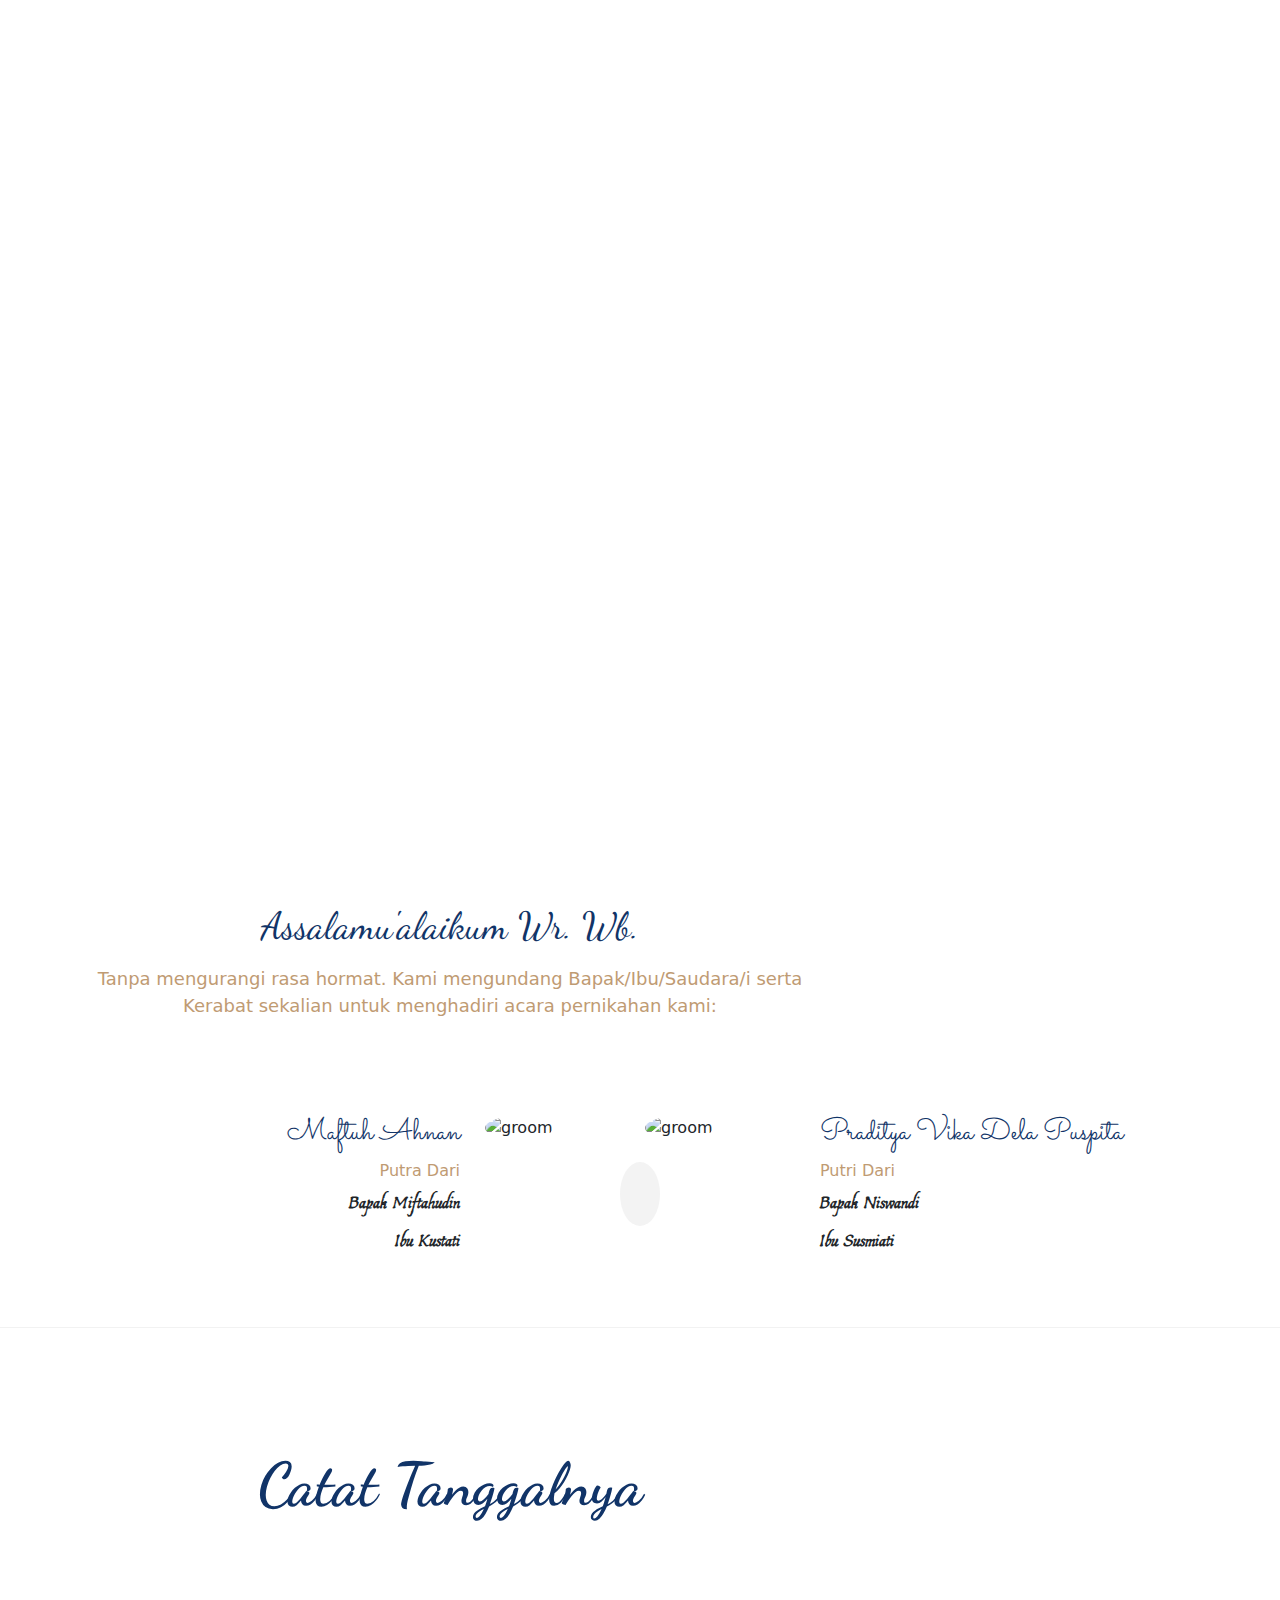
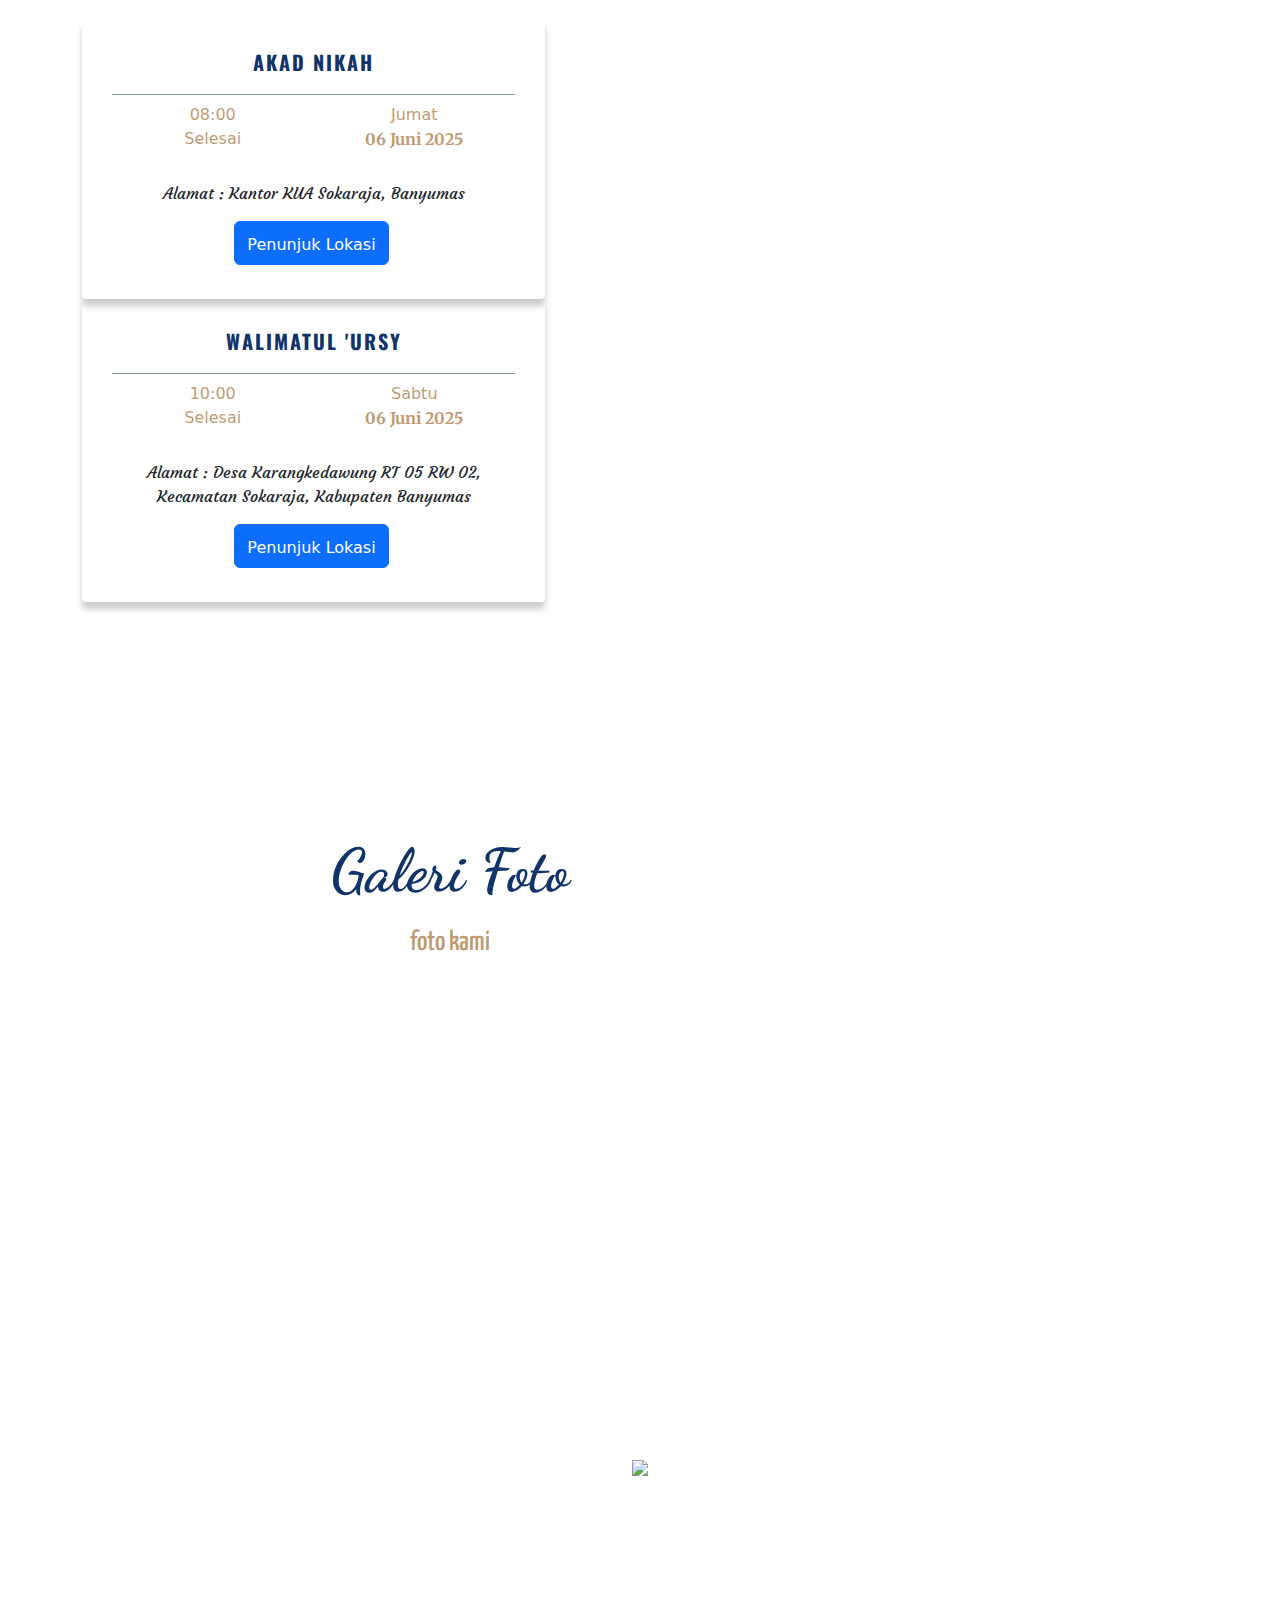
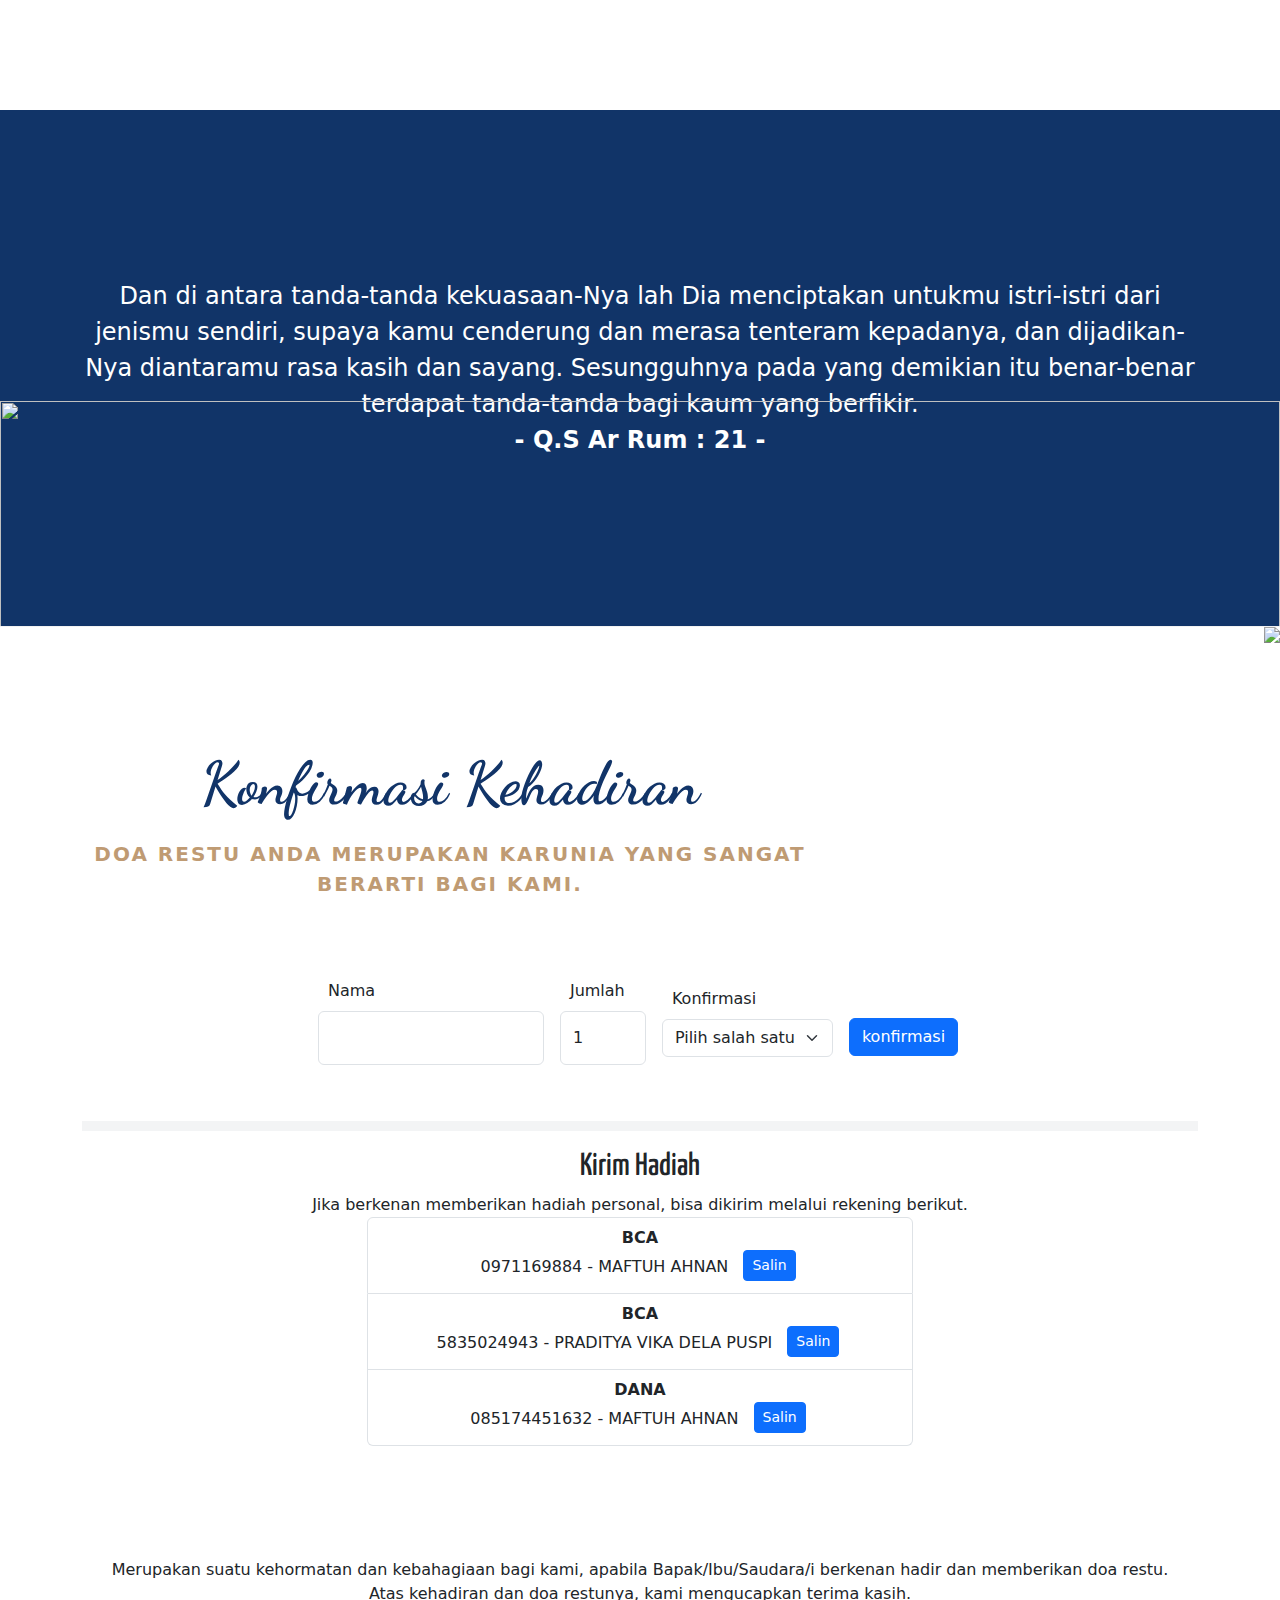
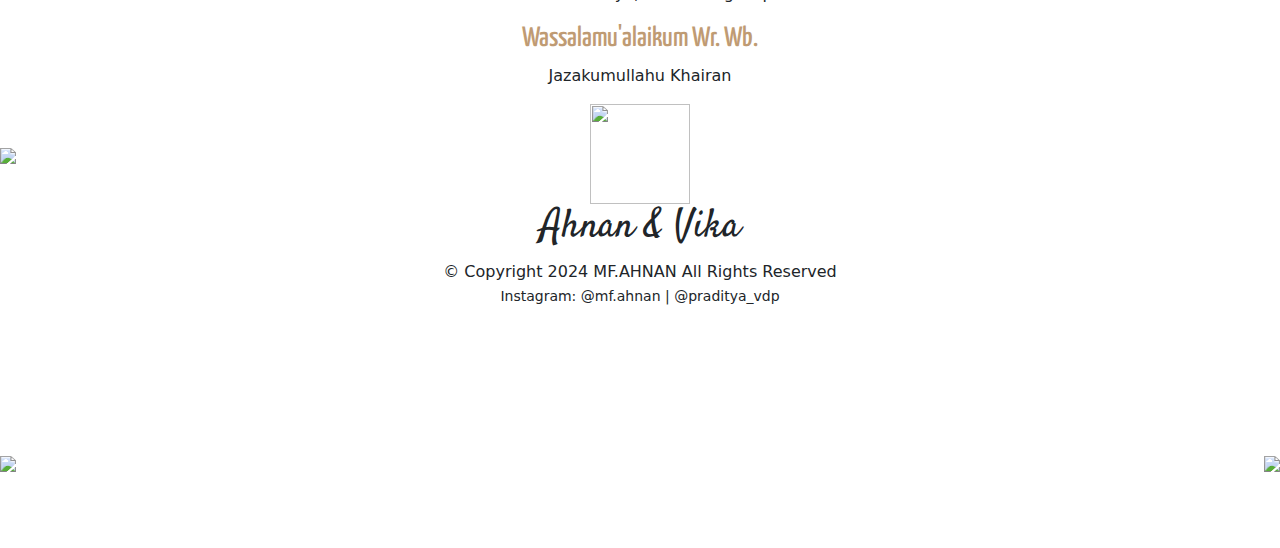
==== index.html @ 54a822e6 "Update index.html" ====
<!DOCTYPE html>
<html class="no-js"> <!--<![endif]-->

<head>
	<meta charset="utf-8">
	<meta http-equiv="X-UA-Compatible" content="IE=edge">
	<meta name="viewport" content="width=device-width, initial-scale=1">
	<meta property="og:type" content="website">
	<meta property="og:title" content="UNDANGAN PERNIKAHAN">
	<meta property="og:image" content="images/thumb.jpg">
	<meta property="og:url" content="https://mfahnan.github.io">
	<meta property="og:description" content="Maftuh Ahnan & Praditya Vika Dela Puspita">
	<meta property="og:type" content="website">
<meta property="og:image:type" content="image/jpeg">
<meta property="og:image:width" content="1200">
<meta property="og:image:height" content="630">
	<link rel="icon" href="images/cover2.png">
	

	<!-- font -->
	<link href='https://fonts.googleapis.com/css?family=Didact+Gothic' rel='stylesheet' type='text/css'>
	<link href="https://fonts.googleapis.com/css?family=Sacramento" rel="stylesheet">
	<link href="https://fonts.googleapis.com/css?family=Estonia" rel="stylesheet">
	<link href="https://fonts.googleapis.com/css?family=Oswald" rel="stylesheet">
	<link href="https://fonts.googleapis.com/css?family=Yanone+Kaffeesatz" rel="stylesheet">
	<link href="https://fonts.googleapis.com/css?family=Dancing+Script" rel="stylesheet">
	<link href="https://fonts.googleapis.com/css?family=Satisfy" rel="stylesheet">
	<link href="https://fonts.googleapis.com/css?family=Merriweather" rel="stylesheet">
	<link href="https://fonts.googleapis.com/css?family=Courgette" rel="stylesheet">

	<!-- Animate.css -->
	<link rel="stylesheet" href="css/animate.css">

	<!-- Icomoon Icon Fonts-->
	<link rel="stylesheet" href="css/icomoon.css">

	<!-- Bootstrap  -->
	<link rel="stylesheet" href="css/bootstrap.css">

	<!-- Magnific Popup -->
	<link rel="stylesheet" href="css/magnific-popup.css">

	<!-- Owl Carousel  -->
	<link rel="stylesheet" href="css/owl.carousel.min.css">
	<link rel="stylesheet" href="css/owl.theme.default.min.css">

	<!--<link type="text/css" rel="stylesheet" href="https://cdnjs.cloudflare.com/ajax/libs/lightgallery/2.5.0-beta.2/css/lightgallery-bundle.min.css" />-->
	<link type="text/css" rel="stylesheet" href="lib/lightgallery.js/dist/css/lightgallery-bundle.min.css" />
	<link type="text/css" rel="stylesheet" href="lib/lightgallery.js/dist/css/lg-thumbnail.css" />
	<link type="text/css" rel="stylesheet" href="lib/lightgallery.js/dist/css/lg-autoplay.css" />
	<link type="text/css" rel="stylesheet" href="lib/lightgallery.js/dist/css/lg-fullscreen.css" />
	<link type="text/css" rel="stylesheet" href="lib/lightgallery.js/dist/css/lg-transitions.css" />

	<!-- Theme style  -->
	<link rel="stylesheet" href="css/style.css">

	<!-- Modernizr JS -->
	<script src="js/modernizr-2.6.2.min.js"></script>

	<!-- nonaktifkan scroll -->
	<style>
		body.no-scroll {
			overflow: hidden;
		}
	</style>

	<!-- bootstrap5 -->
	<link href="https://cdn.jsdelivr.net/npm/bootstrap@5.3.0-alpha1/dist/css/bootstrap.min.css" rel="stylesheet">
	<link href="https://cdn.jsdelivr.net/npm/bootstrap-icons/font/bootstrap-icons.css" rel="stylesheet">
	

</head>

<body class="no-scroll">

	<div class="fh5co-loader"></div>

	<!--<div class="container">-->
	<div id="page">
		<!--Floating button-->
		<div id="floating-button" class="float">
			<div class="control-center open">
				<div id="audio-container">


					<div class="audio-icon-wrapper" style="display: none;">
						<i class="bi bi-disc"></i>
					</div>
				</div>
				<ul class="right-sidebar">
					<!--gallery-->
					<li onclick="scrollToElement('fh5co-gallery')"
						style="background-image: url([data-uri])">
					</li>
					<!--chat-->
					<li onclick="scrollToElement('fh5co-testimonial')"
						style="background-image: url([data-uri])">
					</li>
				</ul>
				<!--calendar-->
				<div onclick="scrollToElement('fh5co-event')" class="option-btn open"></div>
				<ul class="left-sidebar">
					<!--countdown-->
					<li onclick="scrollToElement('fh5co-header')"
						style="background-image: url([data-uri])">
					</li>
					<!--couple-->
					<li onclick="scrollToElement('fh5co-couple')"
						style="background-image: url([data-uri])">
					</li>
				</ul>
			</div>
		</div>
		<!-- landing page -->
		<div id="overlay">
			<div class="content">
				<div class="container">
					<div class="row">
						<div
							class="col-md-8 col-md-offset-2 text-center fh5co-heading animate-box fadeInUp animated-fast">
							<img src="images/cover2.webp" alt="" class="couple-main">
						</div>
					</div>
					<div class="row">
						<div class="col-md-8 col-md-offset-2 text-center fh5co-heading animate-box">
							<h1>Ahnan & Vika</h1>
							<p style="margin-bottom: 0">Kepada Bapak/Ibu/Saudara/i :<br><br><span
									class="tamu"></span><br><br></p>


							<p>Kami Mengundang Anda Untuk Hadir Di Acara Pernikahan Kami.</p>

							<button class="btn btn-primary" id="open-invitation">Buka Undangan</button>
						</div>
					</div>
				</div>
			</div>
		</div>
		<!-- undangan -->
		<div id="fh5co-header">
			<div class="container">
				<img class="flower-1" style="position: absolute; right: 0; top: 0"
					src="images/background/flowers/top-right-1.svg">
				<img class="flower-1" style="position: absolute; left: -25px; top:0"
					src="images/background/flowers/top-left-1.svg">
				<div class="row">
					<div class="col-md-8 col-md-offset-2 text-center fh5co-heading animate-box">
						<h2>Undangan Pernikahan</h2>
					</div>
				</div>
				<div class="row">
					<div class="col-md-8 col-md-offset-2 text-center fh5co-heading animate-box">
						<img src="images/cover2.webp" alt="" class="couple-main">
					</div>
				</div>
				<div class="row">
					<div class="col-md-8 col-md-offset-2 text-center fh5co-heading animate-box">
						<h1>Ahnan & Vika</h1>
						<p style="color: #bf9b73">Kami berharap Anda menjadi bagian dari hari istimewa kami!</p>
						<div class="simply-countdown simply-countdown-wedding"></div>
						<br>
					</div>
				</div>
			</div>
		</div>
		<!-- couple -->
		<div id="fh5co-couple"
			style="background: url('images/background/repeat-background/so-white.png'); background-repeat:repeat ">
			<div class="container">
				<img class="flower-2-right" style="position: absolute;" src="images/background/flowers/right-1.svg">
				<img class="flower-2-left" style="position: absolute;" src="images/background/flowers/left-1.svg">
				<div class="row">
					<div class="col-md-8 col-md-offset-2 text-center fh5co-heading animate-box">
						<img src="images/bismillah.svg" alt="" style="margin-bottom: 20px">
						<h2>Assalamu'alaikum Wr. Wb.</h2>
						<p style="color: #bf9b73">Tanpa mengurangi rasa hormat. Kami mengundang Bapak/Ibu/Saudara/i
							serta Kerabat sekalian untuk menghadiri acara pernikahan kami:</p>
					</div>
				</div>
				<div class="couple-wrap animate-box">
					<div class="couple-half">
						<div class="groom">
							<img src="images/maftuh.jpg" alt="groom" class="img-responsive">
						</div>
						<div class="desc-groom">
							<h3>Maftuh Ahnan</h3>
							<p><span style="color: #bf9b73">Putra Dari</span><br>
								<span class="parents-font">Bapak Miftahudin</span>
								<br>
								<span class="parents-font">Ibu Kustati </span>
							</p>
						</div>
					</div>
					<p class="heart text-center"><i class="icon-heart2"></i></p>
					<div class="couple-half">
						<div class="bride">
							<img src="images/praditya.jpg" alt="groom" class="img-responsive">
						</div>
						<div class="desc-bride">
							<h3>Praditya Vika Dela Puspita</h3>
							<p><span style="color: #bf9b73">Putri Dari</span><br>
								<span class="parents-font">Bapak Niswandi</span>
								<br>
								<span class="parents-font">Ibu Susmiati</span>
							</p>
						</div>
					</div>
				</div>
			</div>
		</div>
		<!-- callendar -->
		<div id="fh5co-event" class="fh5co-bg" style="border-top: 1px solid #f2f2f2">
			<div class="container">
				<div class="row">
					<div class="col-md-8 col-md-offset-2 text-center fh5co-heading animate-box">
						<h2>Catat Tanggalnya</h2>
					</div>
				</div>
				<div class="row">
					<div class="col-md-10 col-md-offset-1">
						<div class="col-md-6 col-sm-6 text-center">
							<div class="event-wrap animate-box">
								<h3 style="font-family: 'Oswald', Arial, serif;">Akad Nikah</h3>
								<div class="event-col">
									<i class="icon-clock"></i>
									<span>08:00</span>
									<span>Selesai</span>
								</div>
								<div class="event-col">
									<i class="icon-calendar"></i>
									<span>Jumat</span>
									<span class="tanggal">06 Juni 2025</span>
								</div>
								<p style="font-family: 'Courgette', Arial, serif">Alamat : Kantor KUA Sokaraja,
									Banyumas<br></p>

								<a href="https://maps.app.goo.gl/ViQ6JpyCFtgQYGiJ8" target="_blank"
									class="btn btn-primary">Penunjuk Lokasi <i class="icon-map2"></i></a>
							</div>
						</div>
						<div class="col-md-6 col-sm-6 text-center">
							<div class="event-wrap animate-box">
								<h3 style="font-family: 'Oswald', Arial, serif;">Walimatul 'Ursy</h3>
								<div class="event-col">
									<i class="icon-clock"></i>
									<span>10:00</span>
									<span>Selesai</span>
								</div>
								<div class="event-col">
									<i class="icon-calendar"></i>
									<span>Sabtu</span>
									<span class="tanggal">06 Juni 2025</span>
								</div>
								<p style="font-family: 'Courgette', Arial, serif">Alamat : Desa Karangkedawung RT 05 RW
									02, Kecamatan Sokaraja, Kabupaten Banyumas</p>

								<a href="https://maps.app.goo.gl/Qfg7VsaT3utdikRq7" target="_blank"
									class="btn btn-primary">Penunjuk Lokasi <i class="icon-map2"></i></a>
							</div>
						</div>
					</div>
				</div>
			</div>
		</div>
		<!-- gallery -->
		<div id="fh5co-gallery"
			style="background: url('images/background/repeat-background/so-white.png'); background-repeat:repeat ">
			<img class="flower-3-top" src="images/background/flowers/top-2.svg">
			<img class="flower-4-bottom" src="images/background/flowers/bottom-2.svg">

			<div class="container">
				<div class="row">
					<div class="col-md-8 col-md-offset-2 text-center fh5co-heading animate-box">
						<h2>Galeri Foto</h2>
						<h3 style="color: #bf9b73">foto kami</h3>
					</div>
				</div>
				<div class="row row-bottom-padded-md animate-box">
					<div class="col-md-12">
						<div id="inline-gallery-container" class="inline-gallery-container"
							style="position: relative; height: 500px"></div>
					</div>
				</div>
			</div>
		</div>
		<!-- Ayat alquran -->
		<div id="fh5co-ayat">
			<!--<img height="400" width="100%" style="top: 0" src="images/background/wave-up.svg">-->
			<img height="400" width="100%" style="position: absolute; bottom: -175px"
				src="images/background/wave-down.svg">
			<div class="container">
				<div class="ayat-content animate-box">
					Dan di antara tanda-tanda kekuasaan-Nya lah Dia menciptakan untukmu istri-istri dari jenismu
					sendiri, supaya kamu cenderung dan merasa tenteram kepadanya, dan dijadikan-Nya diantaramu rasa
					kasih dan sayang. Sesungguhnya pada yang demikian itu benar-benar terdapat tanda-tanda bagi kaum
					yang berfikir.
					<br>
					<b>- Q.S Ar Rum : 21 -</b>
				</div>
			</div>
		</div>
		<!-- Konfirmasi kehadiran -->
		<div id="fh5co-testimonial"
			style="background: url('images/background/repeat-background/so-white.png'); background-repeat:repeat; border-top: 1px solid #f2f2f2">
			<img height="400" class="flower-bukutamu-right" style="right: 0;top: 0;position: absolute;"
				src="images/background/flowers/top-right-3.svg">
			<img height="400" class="flower-bukutamu-left" style="position: absolute; left: 0; bottom: 0"
				src="images/background/flowers/bottom-left-3.svg">
			<div class="container">
				<div class="row animate-box">
					<div class="col-md-8 col-md-offset-2 text-center fh5co-heading">
						<h2>Konfirmasi Kehadiran</h2>
						<span style="color: #bf9b73">Doa Restu Anda merupakan karunia yang sangat berarti bagi
							kami.</span>
					</div>
				</div>
				<form class="row row-cols-md-auto g-3 align-items-center justify-content-center" method="POST"
					action="https://script.google.com/macros/s/AKfycbzcNHFnZAFykHBIfKEuxHM0M5cekE6M_z9ae6Ld49hP78TCVJj_IhVsk2H23hG-HEf6/exec"
					id="my-form">

					<div class="col-12">
						<div class="mb-3">
							<label for="nama" class="form-label">Nama</label>
							<input type="text" class="form-control justify-content-center" id="nama" name="nama">
						</div>
					</div>

					<div class="col-12">
						<div class="mb-3">
							<label for="jumlah" class="form-label">Jumlah</label>
							<input type="number" class="form-control justify-content-center" id="jumlah" name="jumlah"
								min="1" max="5" length="1" value="1">
						</div>
					</div>

					<div class="col-12">
						<div class="mb-3">
							<label for="status" class="form-label">Konfirmasi</label>
							<select name="status" id="status" class="form-select justify-content-center">
								<option selected>Pilih salah satu</option>
								<option value="Hadir">Hadir</option>
								<option value="Tidak Hadir">Tidak Hadir</option>
							</select>
						</div>
					</div>

					<div class="col-12 text-center" style="margin-top: 35px;">
						<button class="btn btn-primary">konfirmasi</button>
					</div>
				</form>

				<style>
					/* Menambahkan margin pada label untuk memberi jarak dari kiri */
					.form-label {
						margin-left: 10px;
						/* Sesuaikan sesuai kebutuhan */
					}
				</style>
				<section><div><br></div></section>
				<hr style="border: 5px solid #1233; .50">



				<section id="gifts" class="gifts">
					<div class="container">
						<div class="row justify-content-center">
							<div class="col-md-8 col-10 text-center">								
								<h2>Kirim Hadiah</h2>
								<span>Jika berkenan memberikan hadiah personal, bisa dikirim melalui rekening berikut.</span>
							</div>
						</div>
					</div>
				</section>
				<section>
				<div class="row justify-content-center text-center">
					<div class="col-md-6">
						<ul class="list-group">
							<li class="list-group-item">
								<div class="fw-bold">BCA</div>
								0971169884 - MAFTUH AHNAN
								<button class="btn btn-primary btn-sm copy-btn ml-2"
									data-account="0971169884">Salin</button>
							</li>
							<li class="list-group-item">
								<div class="fw-bold">BCA</div>
								5835024943 - PRADITYA VIKA DELA PUSPI
								<button class="btn btn-primary btn-sm copy-btn ml-2"
									data-account="5835024943">Salin</button>
							</li>
							<li class="list-group-item">
								<div class="fw-bold">DANA</div>
								085174451632 - MAFTUH AHNAN
								<button class="btn btn-primary btn-sm copy-btn ml-2"
									data-account="085174451632">Salin</button>
							</li>
						</ul>
					</div>
				</div>
			</section>

				<script>
					// Menambahkan event listener untuk tombol salin
					document.querySelectorAll('.copy-btn').forEach(button => {
						button.addEventListener('click', function () {
							const accountNumber = this.getAttribute('data-account');
							navigator.clipboard.writeText(accountNumber)
								.then(() => {
									alert(`Nomor rekening ${accountNumber} telah disalin!`);
								})
								.catch(err => {
									console.error('Gagal menyalin: ', err);
								});
						});
					});
				</script>



				<footer id="fh5co-footer" role="contentinfo"
					style="background: url('images/background/repeat-background/witewall_3.png'); background-repeat:repeat ">
					<div class="container">
						<img class="flower-1" style="position: absolute; right: 0; bottom: 0"
							src="images/background/flowers/bottom-right-1.svg">
						<img class="flower-1" style="position: absolute; left: 0; bottom:0"
							src="images/background/flowers/bottom-left-1.svg">
						<div class="row copyright animate-box">
							<div class="col-md-12 text-center">
								<p>
									Merupakan suatu kehormatan dan kebahagiaan bagi kami, apabila Bapak/Ibu/Saudara/i
									berkenan hadir dan memberikan doa restu.
									<br>Atas kehadiran dan doa restunya, kami mengucapkan terima kasih.
								<h3 style="color: #bf9b73">Wassalamu'alaikum Wr. Wb.</h3>
								Jazakumullahu Khairan
								</p>
								<img src="images/cover2.webp" width="100" height="100">
								<br>
								<h1 style="font-family: 'Satisfy', Arial, serif">Ahnan & Vika</h1>
								<p>
									© Copyright 2024 MF.AHNAN All Rights Reserved </br>
									<small>Instagram: @mf.ahnan | @praditya_vdp</small>
								</p>
							</div>
						</div>

					</div>
				</footer>

			</div>

		</div>
		<div id="audio-container"></div>
		<audio id="song" autoplay loop>
			<source src="audio/save-and-sound.mp3" type="audio/mp3">
		</audio>

		<div class="audio-icon-wrapper" style="display: none;">
			<i class="bi bi-disc"></i>
		</div>
	</div>

	<!--</div>-->




	<!--<div class="gototop js-top">
	<a href="#" class="js-gotop"><i class="icon-arrow-up"></i></a>
</div>-->



	<!-- jQuery -->
	<script src="js/jquery.min.js"></script>
	<!-- jQuery Easing -->
	<script src="js/jquery.easing.1.3.js"></script>
	<!-- Bootstrap -->
	<script src="js/bootstrap.min.js"></script>
	<!-- Waypoints -->
	<script src="js/jquery.waypoints.min.js"></script>
	<!-- Carousel -->
	<script src="js/owl.carousel.min.js"></script>
	<!-- countTo -->
	<script src="js/jquery.countTo.js"></script>
	<!-- Stellar -->
	<script src="js/jquery.stellar.min.js"></script>
	<!-- Magnific Popup -->
	<script src="js/jquery.magnific-popup.min.js"></script>
	<script src="js/magnific-popup-options.js"></script>
	<!-- // <script src="https://cdnjs.cloudflare.com/ajax/libs/prism/0.0.1/prism.min.js"></script> -->
	<script src="js/simplyCountdown.js"></script>
	<!-- Main -->
	<script src="js/main.js"></script>
	<script src="lib/lightgallery.js/dist/lightgallery.min.js"></script>
	<script src="lib/lightgallery.js/dist/plugins/thumbnail/lg-thumbnail.min.js"></script>
	<script src="lib/lightgallery.js/dist/plugins/autoplay/lg-autoplay.min.js"></script>
	<script src="lib/lightgallery.js/dist/plugins/fullscreen/lg-fullscreen.min.js"></script>
	<script src="https://cdnjs.cloudflare.com/ajax/libs/showdown/2.0.3/showdown.min.js"></script>

	<script>
		const song = document.getElementById('song');
		const audioIconWrapper = document.querySelector('.audio-icon-wrapper');
		const audioIcon = audioIconWrapper.querySelector('i');
		let isPlaying = false;

		$('#open-invitation').click(function () {
			$('#overlay').addClass('hide-overlay');
			playAudio(); // Memanggil fungsi playAudio yang benar
		});

		function playAudio() {
			song.volume= 1.0;
			audioIconWrapper.style.display = 'flex'; // Tampilkan ikon audio
			song.play(); // Putar audio
			isPlaying = true; // Menandakan audio sedang diputar
		}

		audioIconWrapper.onclick = function () {
			if (isPlaying) {
				song.pause(); // Hentikan audio
				audioIcon.classList.remove('bi-disc');
				audioIcon.classList.add('bi-pause-circle');
			} else {
				song.play(); // Putar audio
				audioIcon.classList.add('bi-disc');
				audioIcon.classList.remove('bi-pause-circle');
			}
			isPlaying = !isPlaying; // Toggle status pemutaran
		}
		function scrollToElement(el) {
			$("html, body").animate({ scrollTop: $(`#${el}`).offset().top }, 1000);
		}
	</script>

	<!-- countdown -->
	<script>
		day = 6;
		month = 5; // 
		year = 2025;
		hour = 8;
		minute = 0;

		var d = new Date(year, month, day, hour, minute, 0, 0);

		// default example
		simplyCountdown('.simply-countdown-wedding', {
			year: d.getFullYear(),
			month: d.getMonth() + 1, // Menambahkan 1 untuk mengatasi indeks bulan dimulai dari 0
			day: d.getDate(),
			hours: d.getHours(),
			minutes: d.getMinutes(),
			seconds: 0, // Tetap 0
			countUp: true // Menghitung ke atas setelah waktu berlalu
			// enableUtc: true // Hanya aktifkan jika menggunakan UTC
		});
	</script>
	<!-- link google maps -->
	<script>
		function akadLocation() {
			// If it's an iPhone..
			if ((navigator.platform.indexOf("iPhone") != -1)
				|| (navigator.platform.indexOf("iPod") != -1)
				|| (navigator.platform.indexOf("iPad") != -1))
				window.open("maps://www.google.com/maps?daddr=masjid+keuchik+leumik");
			else
				window.open("https://www.google.com/maps?daddr=masjid+keuchik+leumik");
		}

		function walimahLocation() {
			// If it's an iPhone..
			if ((navigator.platform.indexOf("iPhone") != -1)
				|| (navigator.platform.indexOf("iPod") != -1)
				|| (navigator.platform.indexOf("iPad") != -1))
				window.open("maps://www.google.com/maps?daddr=Amel+Convention+Hall");
			else
				window.open("https://www.google.com/maps?daddr=Amel+Convention+Hall");
		}
	</script>
	<!-- galeri -->
	<script type="text/javascript">
		const lgContainer = document.getElementById('inline-gallery-container');
		const inlineGallery = lightGallery(lgContainer, {
			container: lgContainer,
			dynamic: true,
			thumbnail: true,
			hash: false,
			closable: false,
			showMaximizeIcon: true,
			download: false,
			appendSubHtmlTo: '.lg-item',
			slideDelay: 400,
			dynamicEl: [
				{
					src: 'images/gallery/1.jpg',
					thumb: 'images/gallery/1.jpg',
				}, {
					src: 'images/gallery/2.jpg',
					thumb: 'images/gallery/2.jpg',
				}, {
					src: 'images/gallery/3.jpg',
					thumb: 'images/gallery/3.jpg',
				}, {
					src: 'images/gallery/4.jpg',
					thumb: 'images/gallery/4.jpg',
				}, {
					src: 'images/gallery/5.jpg',
					thumb: 'images/gallery/5.jpg',
				}, {
					src: 'images/gallery/6.jpg',
					thumb: 'images/gallery/6.jpg',
				}
			],
		});


		// Since we are using dynamic mode, we need to programmatically open lightGallery
		inlineGallery.openGallery();
	</script>
	<!-- form kehadiran -->
	<script>
		window.addEventListener("load", function () {
			const form = document.getElementById('my-form');
			form.addEventListener("submit", function (e) {
				e.preventDefault();
				const data = new FormData(form);
				const action = e.target.action;
				fetch(action, {
					method: 'POST',
					body: data,
				})
					.then(() => {
						alert("Konfirmasi kehadiran berhasil terkirim!");
					})
			});
		});
	</script>



	<!-- isi nama tamu -->
	<script>
		// Fungsi untuk mendapatkan parameter dari URL
		function getParameterByName(name) {
			const url = window.location.href;
			name = name.replace(/[\[\]]/g, '\\$&');
			const regex = new RegExp('[?&]' + name + '(=([^&#]*)|&|#|$)');
			const results = regex.exec(url);
			if (!results) return null;
			if (!results[2]) return '';
			return decodeURIComponent(results[2].replace(/\+/g, ' '));
		}

		// Ambil parameter 'p' dari URL
		const tamuName = getParameterByName('p');

		// Jika parameter ada, masukkan ke dalam elemen <span class="tamu"></span>
		if (tamuName) {
			document.querySelector('.tamu').textContent = tamuName;
		}
	</script>
	<!-- mengaktifkan scroll -->
	<script>
		document.getElementById('open-invitation').addEventListener('click', function () {
			document.body.classList.remove('no-scroll'); // Hapus kelas no-scroll
		});
	</script>

</body>

</html>
---- css/style.css ----
@font-face {
  font-family: "icomoon";
  src: url("../fonts/icomoon/icomoon.eot?srf3rx");
  src: url("../fonts/icomoon/icomoon.eot?srf3rx#iefix") format("embedded-opentype"), url("../fonts/icomoon/icomoon.ttf?srf3rx") format("truetype"), url("../fonts/icomoon/icomoon.woff?srf3rx") format("woff"), url("../fonts/icomoon/icomoon.svg?srf3rx#icomoon") format("svg");
  font-weight: normal;
  font-style: normal;
}

/* =======================================================
*
* 	Template Style
*
* ======================================================= */
.overlay span {
  color: #0298d4;
  /* Mengubah warna teks, contohnya oranye */
  font-family: 'Didact Ghotic';
  /* Mengubah font ke Arial atau font fallback sans-serif */
  font-size: 30px;
  /* Mengubah ukuran font */
  font-weight: bold;
  /* Membuat teks lebih tebal */
  text-transform: capitalize;
  /* Membuat huruf pertama dari setiap kata kapital */
}

.audio-icon-wrapper {
  width: 4rem;
  height: 4rem;
  font-size: 4rem;
  position: fixed;
  bottom: 2.5rem;
  right: 2rem;
  cursor: pointer;
  color: white;
  opacity: 0.5;
  mix-blend-mode: difference;
  animation: rotating 4s linear infinite;
  transform-origin: center;
  display: flex;
  justify-content: center;
  align-items: center;
  line-height: 0;
}

body {
  font-family: "Yanone Kaffeesatz", Arial, sans-serif;
  font-weight: 400;
  font-size: 16px;
  line-height: 1.7;
  color: #828282;
  background: #fff;
}

#page {
  position: relative;
  overflow-x: hidden;
  width: 100%;
  height: 100%;
  -webkit-transition: 0.5s;
  -o-transition: 0.5s;
  transition: 0.5s;
}

.offcanvas #page {
  overflow: hidden;
  position: absolute;
}

.offcanvas #page:after {
  -webkit-transition: 2s;
  -o-transition: 2s;
  transition: 2s;
  position: absolute;
  top: 0;
  right: 0;
  bottom: 0;
  left: 0;
  z-index: 101;
  background: rgba(0, 0, 0, 0.7);
  content: "";
}

a {
  color: #113468;
  -webkit-transition: 0.5s;
  -o-transition: 0.5s;
  transition: 0.5s;
}

a:hover,
a:active,
a:focus {
  color: #113468;
  outline: none;
  text-decoration: none;
}

p {
  margin-bottom: 20px;
}

h1,
h2,
h3,
h4,
h5,
h6,
figure {
  color: #000;
  font-family: "Yanone Kaffeesatz", Arial, sans-serif;
  font-weight: 400;
  margin: 0 0 20px 0;
}

::-webkit-selection {
  color: #fff;
  background: #113468;
}

::-moz-selection {
  color: #fff;
  background: #113468;
}

::selection {
  color: #fff;
  background: #113468;
}

.fh5co-nav {
  position: absolute;
  top: 0;
  margin: 0;
  padding: 0;
  width: 100%;
  padding: 40px 0;
  z-index: 1001;
}

@media screen and (max-width: 768px) {
  .fh5co-nav {
    padding: 20px 0;
  }
}

.fh5co-nav #fh5co-logo {
  font-size: 40px;
  margin: 0;
  padding: 0;
  line-height: 40px;
  font-family: "Sacramento", Arial, serif;
}

.fh5co-nav a {
  padding: 5px 10px;
  color: #fff;
}

@media screen and (max-width: 768px) {

  .fh5co-nav .menu-1,
  .fh5co-nav .menu-2 {
    display: none;
  }
}

.fh5co-nav ul {
  padding: 0;
  margin: 2px 0 0 0;
}

.fh5co-nav ul li {
  padding: 0;
  margin: 0;
  list-style: none;
  display: inline;
}

.fh5co-nav ul li a {
  font-size: 14px;
  padding: 30px 10px;
  text-transform: uppercase;
  color: rgba(255, 255, 255, 0.5);
  -webkit-transition: 0.5s;
  -o-transition: 0.5s;
  transition: 0.5s;
}

.fh5co-nav ul li a:hover,
.fh5co-nav ul li a:focus,
.fh5co-nav ul li a:active {
  color: white;
}

.fh5co-nav ul li.has-dropdown {
  position: relative;
}

.fh5co-nav ul li.has-dropdown .dropdown {
  width: 130px;
  -webkit-box-shadow: 0px 14px 33px -9px rgba(0, 0, 0, 0.75);
  -moz-box-shadow: 0px 14px 33px -9px rgba(0, 0, 0, 0.75);
  box-shadow: 0px 14px 33px -9px rgba(0, 0, 0, 0.75);
  z-index: 1002;
  visibility: hidden;
  opacity: 0;
  position: absolute;
  top: 40px;
  left: 0;
  text-align: left;
  background: #fff;
  padding: 20px;
  -webkit-border-radius: 4px;
  -moz-border-radius: 4px;
  -ms-border-radius: 4px;
  border-radius: 4px;
  -webkit-transition: 0s;
  -o-transition: 0s;
  transition: 0s;
}

.fh5co-nav ul li.has-dropdown .dropdown:before {
  bottom: 100%;
  left: 40px;
  border: solid transparent;
  content: " ";
  height: 0;
  width: 0;
  position: absolute;
  pointer-events: none;
  border-bottom-color: #fff;
  border-width: 8px;
  margin-left: -8px;
}

.fh5co-nav ul li.has-dropdown .dropdown li {
  display: block;
  margin-bottom: 7px;
}

.fh5co-nav ul li.has-dropdown .dropdown li:last-child {
  margin-bottom: 0;
}

.fh5co-nav ul li.has-dropdown .dropdown li a {
  padding: 2px 0;
  display: block;
  color: #999999;
  line-height: 1.2;
  text-transform: none;
  font-size: 15px;
}

.fh5co-nav ul li.has-dropdown .dropdown li a:hover {
  color: #000;
}

.fh5co-nav ul li.has-dropdown:hover a,
.fh5co-nav ul li.has-dropdown:focus a {
  color: #fff;
}

.fh5co-nav ul li.btn-cta a {
  color: #113468;
}

.fh5co-nav ul li.btn-cta a span {
  background: #fff;
  padding: 4px 20px;
  display: -moz-inline-stack;
  display: inline-block;
  zoom: 1;
  *display: inline;
  -webkit-transition: 0.3s;
  -o-transition: 0.3s;
  transition: 0.3s;
  -webkit-border-radius: 100px;
  -moz-border-radius: 100px;
  -ms-border-radius: 100px;
  border-radius: 100px;
}

.fh5co-nav ul li.btn-cta a:hover span {
  -webkit-box-shadow: 0px 14px 20px -9px rgba(0, 0, 0, 0.75);
  -moz-box-shadow: 0px 14px 20px -9px rgba(0, 0, 0, 0.75);
  box-shadow: 0px 14px 20px -9px rgba(0, 0, 0, 0.75);
}

.fh5co-nav ul li.active>a {
  color: #fff !important;
}

#fh5co-counter,
#fh5co-event,
.fh5co-bg {
  background-size: cover;
  background-position: top center;
  background-repeat: no-repeat;
  position: relative;
}

.fh5co-bg {
  background-position: center center;
  width: 100%;
  float: left;
  position: relative;
}

.fh5co-cover {
  height: 900px;
  background-size: cover;
  background-repeat: no-repeat;
  position: relative;
  width: 100%;
}

.fh5co-cover .overlay {
  z-index: 0;
  position: absolute;
  bottom: 0;
  top: 0;
  left: 0;
  right: 0;
  background: rgba(0, 0, 0, 0.5);
}

.fh5co-cover>.fh5co-container {
  position: relative;
  z-index: 10;
}

@media screen and (max-width: 768px) {
  .fh5co-cover {
    height: 600px;
  }
}

.fh5co-cover .display-t,
.fh5co-cover .display-tc {
  height: 900px;
  display: table;
  width: 100%;
}

@media screen and (max-width: 768px) {

  .fh5co-cover .display-t,
  .fh5co-cover .display-tc {
    height: 600px;
  }
}

.fh5co-cover.fh5co-cover-sm {
  height: 600px;
}

@media screen and (max-width: 768px) {
  .fh5co-cover.fh5co-cover-sm {
    height: 400px;
  }
}

.fh5co-cover.fh5co-cover-sm .display-t,
.fh5co-cover.fh5co-cover-sm .display-tc {
  height: 600px;
  display: table;
  width: 100%;
}

@media screen and (max-width: 768px) {

  .fh5co-cover.fh5co-cover-sm .display-t,
  .fh5co-cover.fh5co-cover-sm .display-tc {
    height: 400px;
  }
}

#fh5co-counter,
#fh5co-event {
  float: left;
}

#fh5co-counter .display-t,
#fh5co-counter .display-tc,
#fh5co-event .display-t,
#fh5co-event .display-tc {
  height: 700px;
  display: table;
  width: 100%;
}

#fh5co-counter .fh5co-heading h2,
#fh5co-event .fh5co-heading h2 {
  color: #113468;
}

#fh5co-counter .fh5co-heading span,
#fh5co-event .fh5co-heading span {
  color: rgba(255, 255, 255, 0.5);
  text-transform: uppercase;
  font-size: 13px;
  letter-spacing: 2px;
  font-weight: 600;
}

#fh5co-counter .overlay,
#fh5co-event .overlay {
  position: absolute;
  top: 0;
  left: 0;
  right: 0;
  bottom: 0;
  background: rgba(0, 0, 0, 0.4);
}

@media screen and (max-width: 768px) {

  #fh5co-counter,
  #fh5co-event {
    height: inherit;
    padding: 7em 0;
  }

  #fh5co-counter .display-t,
  #fh5co-counter .display-tc,
  #fh5co-event .display-t,
  #fh5co-event .display-tc {
    height: inherit;
  }
}

#fh5co-counter .event-wrap,
#fh5co-event .event-wrap {
  background: url('../images/background/repeat-background/so-white.png');
  background-size: cover;
  padding: 30px;
  width: 100%;
  float: left;
  -webkit-border-radius: 4px;
  -moz-border-radius: 4px;
  -ms-border-radius: 4px;
  border-radius: 4px;
  box-shadow: 0px 7px 6px #ccc;
}

@media screen and (max-width: 768px) {

  #fh5co-counter .event-wrap,
  #fh5co-event .event-wrap {
    margin-bottom: 10px;
  }
}

#fh5co-counter .event-wrap h3,
#fh5co-event .event-wrap h3 {
  font-size: 20px;
  color: #113468;
  border-bottom: 1px solid rgba(17, 52, 104, 0.5);
  display: block;
  padding-bottom: 20px;
  text-transform: uppercase;
  letter-spacing: 2px;
  font-family: "Sacramento", Arial, serif;
  font-weight: bold;
}

#fh5co-counter .event-wrap p,
#fh5co-counter .event-wrap span,
#fh5co-event .event-wrap p,
#fh5co-event .event-wrap span {
  display: block;
}

#fh5co-counter .event-wrap i,
#fh5co-event .event-wrap i {
  font-size: 20px;
}

#fh5co-counter .event-wrap .event-col,
#fh5co-event .event-wrap .event-col {
  width: 50%;
  float: left;
  margin-bottom: 30px;
}

#fh5co-counter {
  height: 600px;
}

@media screen and (max-width: 768px) {
  #fh5co-counter {
    height: auto;
  }
}

#fh5co-header {
  padding-top: 100px;
  padding-bottom: 100px;
  background-image: url("../images/background/repeat-background/nice_snow.png");
  background-repeat: repeat;
  /*background-size: cover;*/
}

#fh5co-header .fh5co-heading {
  margin-bottom: 10px;
}

#fh5co-header .couple-main {
  width: 400px;
}

@media screen and (max-width: 480px) {
  #fh5co-header .couple-main {
    width: 250px;
  }
}

#fh5co-header h1 {
  font-size: 60px;
  margin-bottom: 10px;
  line-height: 1.5;
  font-weight: normal;
  color: #113468;
  font-family: "Satisfy", Arial, serif;
}

@media screen and (max-width: 480px) {
  #fh5co-header h1 {
    font-size: 38px;
  }
}

#fh5co-header .simply-countdown {
  margin-top: 50px;
  margin-bottom: 0 !important;
}

#overlay {
  background: #ffffff;
  background-image: url("../images/overlay.JPG");
  background-size: cover;
  height: 100%;
  width: 100%;
  position: fixed;
  top: 0;
  left: 0;
  z-index: 2000;
}

#overlay .content {
  background: rgba(0, 0, 0, 0.7);
  position: relative;
  width: 100%;
  height: 100%;
  z-index: 2001;
  top: 0;
}

#overlay .content .container {
  padding-top: 80px;
}

#overlay .content .couple-main {
  width: 200px;
}

#overlay .content h1 {
  font-size: 48px;
  margin-bottom: 10px;
  line-height: 1.5;
  font-weight: normal;
  color: #0298d4;
  font-family: "Satisfy", Arial, serif;
}

@media screen and (max-width: 480px) {
  #overlay .content h1 {
    font-size: 38px;
  }
}

#overlay .content .fh5co-heading {
  margin-bottom: 10px;
}

#overlay .content p {
  color: #ffffff;
}

.hide-overlay {
  transform: translateY(200%);
  transition: 0.4s ease-in-out;
}

.timeline {
  list-style: none;
  padding: 20px 0 20px;
  position: relative;
}

.timeline:before {
  top: 0;
  bottom: 0;
  position: absolute;
  content: " ";
  width: 1px;
  background-color: #d4d4d4;
  left: 50%;
  margin-left: 0px;
}

@media screen and (max-width: 480px) {
  .timeline:before {
    margin-left: -64px;
  }
}

.timeline>li {
  margin-bottom: 20px;
  position: relative;
}

.timeline>li:before,
.timeline>li:after {
  content: " ";
  display: table;
}

.timeline>li:after {
  clear: both;
}

.timeline>li>.timeline-panel {
  width: 40%;
  float: left;
  border: 1px solid #d4d4d4;
  padding: 30px;
  position: relative;
  -webkit-border-radius: 4px;
  -moz-border-radius: 4px;
  -ms-border-radius: 4px;
  border-radius: 4px;
}

.timeline>li>.timeline-panel:before {
  position: absolute;
  top: 80px;
  right: -15px;
  display: inline-block;
  border-top: 15px solid transparent;
  border-left: 15px solid #ccc;
  border-right: 0 solid #ccc;
  border-bottom: 15px solid transparent;
  content: " ";
}

.timeline>li>.timeline-panel:after {
  position: absolute;
  top: 81px;
  right: -14px;
  display: inline-block;
  border-top: 14px solid transparent;
  border-left: 14px solid #fff;
  border-right: 0 solid #fff;
  border-bottom: 14px solid transparent;
  content: " ";
}

@media screen and (max-width: 480px) {
  .timeline>li>.timeline-panel {
    width: 75% !important;
  }

  .timeline>li>.timeline-panel:before {
    top: 30px;
  }

  .timeline>li>.timeline-panel:after {
    top: 31px;
  }
}

.timeline>li>.timeline-badge {
  background-size: cover;
  background-position: top center;
  background-repeat: no-repeat;
  position: relative;
  color: #fff;
  width: 160px;
  height: 160px;
  line-height: 50px;
  font-size: 1.4em;
  text-align: center;
  position: absolute;
  top: 16px;
  left: 50%;
  margin-left: -80px;
  background-color: #999999;
  z-index: 100;
  -webkit-border-radius: 50%;
  -moz-border-radius: 50%;
  -ms-border-radius: 50%;
  border-radius: 50%;
}

@media screen and (max-width: 480px) {
  .timeline>li>.timeline-badge {
    width: 60px;
    height: 60px;
    margin-left: -20px !important;
  }
}

.timeline>li.timeline-inverted>.timeline-panel {
  float: right;
}

.timeline>li.timeline-inverted>.timeline-panel:before {
  border-left-width: 0;
  border-right-width: 15px;
  left: -15px;
  right: auto;
}

.timeline>li.timeline-inverted>.timeline-panel:after {
  border-left-width: 0;
  border-right-width: 14px;
  left: -14px;
  right: auto;
}

.timeline-title {
  margin-top: 0;
}

.date {
  display: block;
  margin-bottom: 20px;
  font-size: 13px;
  text-transform: uppercase;
  letter-spacing: 2px;
}

.timeline-body>p,
.timeline-body>ul {
  margin-bottom: 0;
}

.timeline-body>p+p {
  margin-top: 5px;
}

@media (max-width: 992px) {
  ul.timeline:before {
    left: 90px;
  }

  ul.timeline>li>.timeline-panel {
    width: calc(100% - 200px);
    width: -moz-calc(100% - 200px);
    width: -webkit-calc(100% - 200px);
  }

  ul.timeline>li>.timeline-badge {
    left: 15px;
    margin-left: 0;
    top: 16px;
  }

  ul.timeline>li>.timeline-panel {
    float: right;
  }

  ul.timeline>li>.timeline-panel:before {
    border-left-width: 0;
    border-right-width: 15px;
    left: -15px;
    right: auto;
  }

  ul.timeline>li>.timeline-panel:after {
    border-left-width: 0;
    border-right-width: 14px;
    left: -14px;
    right: auto;
  }
}

#fh5co-gallery .carousel {
  background: #ffffff;
  max-height: 550px;
  overflow: hidden;
}

#fh5co-gallery .carousel-inner {
  height: 550px;
  display: flex;
  justify-content: center;
  align-items: center;
}

#fh5co-gallery .carousel-inner>.item>img,
#fh5co-gallery .carousel-inner>.item>a>img {
  max-width: 100%;
  max-height: 550px;
  margin: 0 auto;
}

#fh5co-gallery-list {
  flex-wrap: wrap;
  -webkit-flex-wrap: wrap;
  -moz-flex-wrap: wrap;
  display: -webkit-box;
  display: -moz-box;
  display: -ms-flexbox;
  display: -webkit-flex;
  display: flex;
  position: relative;
  float: left;
  padding: 0;
  margin: 0;
  width: 100%;
}

#fh5co-gallery-list li {
  display: block;
  padding: 0;
  margin: 0 0 10px 1%;
  list-style: none;
  min-height: 400px;
  background-position: center center;
  background-size: cover;
  background-repeat: no-repeat;
  float: left;
  clear: left;
  position: relative;
  -webkit-border-radius: 7px;
  -moz-border-radius: 7px;
  -ms-border-radius: 7px;
  border-radius: 7px;
}

@media screen and (max-width: 480px) {
  #fh5co-gallery-list li {
    margin-left: 0;
  }
}

#fh5co-gallery-list li a {
  min-height: 400px;
  padding: 2em;
  position: relative;
  width: 100%;
  display: block;
}

#fh5co-gallery-list li a:before {
  position: absolute;
  top: 0;
  left: 0;
  right: 0;
  bottom: 0;
  content: "";
  z-index: 80;
  -webkit-transition: 0.5s;
  -o-transition: 0.5s;
  transition: 0.5s;
  -webkit-border-radius: 7px;
  -moz-border-radius: 7px;
  -ms-border-radius: 7px;
  border-radius: 7px;
  background: rgba(0, 0, 0, 0.2);
}

#fh5co-gallery-list li a:hover:before {
  background: rgba(0, 0, 0, 0.5);
}

#fh5co-gallery-list li a .case-studies-summary {
  width: auto;
  bottom: 2em;
  left: 2em;
  right: 2em;
  position: absolute;
  z-index: 100;
}

@media screen and (max-width: 768px) {
  #fh5co-gallery-list li a .case-studies-summary {
    bottom: 1em;
    left: 1em;
    right: 1em;
  }
}

#fh5co-gallery-list li a .case-studies-summary span {
  text-transform: uppercase;
  letter-spacing: 2px;
  font-size: 13px;
  color: rgba(255, 255, 255, 0.7);
}

#fh5co-gallery-list li a .case-studies-summary h2 {
  color: #fff;
  margin-bottom: 0;
}

@media screen and (max-width: 768px) {
  #fh5co-gallery-list li a .case-studies-summary h2 {
    font-size: 20px;
  }
}

#fh5co-gallery-list li.one-third {
  width: 32.3%;
}

@media screen and (max-width: 768px) {
  #fh5co-gallery-list li.one-third {
    width: 49%;
  }
}

@media screen and (max-width: 480px) {
  #fh5co-gallery-list li.one-third {
    width: 100%;
  }
}

/* Ayat */
#fh5co-ayat {
  background-color: #113468;
  color: #ffffff;
  font-size: 24px;
  position: relative;
  overflow: hidden;
}

#fh5co-ayat .ayat-content {
  padding: 7em 0;
  text-align: center;
}

#map {
  width: 100%;
  height: 500px;
  position: relative;
}

@media screen and (max-width: 768px) {
  #map {
    height: 200px;
  }
}

.fh5co-social-icons {
  margin: 0;
  padding: 0;
}

.fh5co-social-icons li {
  margin: 0;
  padding: 0;
  list-style: none;
  display: -moz-inline-stack;
  display: inline-block;
  zoom: 1;
  *display: inline;
}

.fh5co-social-icons li a {
  display: -moz-inline-stack;
  display: inline-block;
  zoom: 1;
  *display: inline;
  color: #113468;
  padding-left: 10px;
  padding-right: 10px;
}

.fh5co-social-icons li a i {
  font-size: 20px;
}

.fh5co-contact-info ul {
  padding: 0;
  margin: 0;
}

.fh5co-contact-info ul li {
  padding: 0 0 0 50px;
  margin: 0 0 30px 0;
  list-style: none;
  position: relative;
}

.fh5co-contact-info ul li:before {
  color: #113468;
  position: absolute;
  left: 0;
  top: 0.05em;
  font-family: "icomoon";
  speak: none;
  font-style: normal;
  font-weight: normal;
  font-variant: normal;
  text-transform: none;
  line-height: 1;
  /* Better Font Rendering =========== */
  -webkit-font-smoothing: antialiased;
  -moz-osx-font-smoothing: grayscale;
}

.fh5co-contact-info ul li.address:before {
  font-size: 30px;
  content: "\e9d1";
}

.fh5co-contact-info ul li.phone:before {
  font-size: 23px;
  content: "\e9f4";
}

.fh5co-contact-info ul li.email:before {
  font-size: 23px;
  content: "\e9da";
}

.fh5co-contact-info ul li.url:before {
  font-size: 23px;
  content: "\e9af";
}

form label {
  font-weight: normal !important;
}

#fh5co-header .display-tc,
#fh5co-counter .display-tc,
.fh5co-cover .display-tc {
  display: table-cell !important;
  vertical-align: middle;
}

#fh5co-header .display-tc h1,
#fh5co-header .display-tc h2,
#fh5co-counter .display-tc h1,
#fh5co-counter .display-tc h2,
.fh5co-cover .display-tc h1,
.fh5co-cover .display-tc h2 {
  margin: 0;
  padding: 0;
  color: white;
}

#fh5co-header .display-tc h1,
#fh5co-counter .display-tc h1,
.fh5co-cover .display-tc h1 {
  margin-bottom: 0px;
  font-size: 100px;
  line-height: 1.5;
  font-family: "Satisfy", Arial, serif;
}

@media screen and (max-width: 768px) {

  #fh5co-header .display-tc h1,
  #fh5co-counter .display-tc h1,
  .fh5co-cover .display-tc h1 {
    font-size: 40px;
  }
}

@media screen and (max-width: 480px) {

  #fh5co-header .display-tc h1,
  #fh5co-counter .display-tc h1,
  .fh5co-cover .display-tc h1 {
    font-size: 30px;
  }
}

#fh5co-header .display-tc h2,
#fh5co-counter .display-tc h2,
.fh5co-cover .display-tc h2 {
  font-size: 20px;
  line-height: 1.5;
  margin-bottom: 30px;
}

@media screen and (max-width: 480px) {

  #fh5co-header .display-tc h2,
  #fh5co-counter .display-tc h2,
  .fh5co-cover .display-tc h2 {
    font-size: 16px;
  }
}

#fh5co-header .display-tc .btn,
#fh5co-counter .display-tc .btn,
.fh5co-cover .display-tc .btn {
  padding: 15px 20px;
  background: #fff !important;
  color: #113468;
  border: none !important;
  font-size: 14px;
  text-transform: uppercase;
}

#fh5co-header .display-tc .btn:hover,
#fh5co-counter .display-tc .btn:hover,
.fh5co-cover .display-tc .btn:hover {
  background: #fff !important;
  -webkit-box-shadow: 0px 14px 30px -15px rgba(0, 0, 0, 0.75) !important;
  -moz-box-shadow: 0px 14px 30px -15px rgba(0, 0, 0, 0.75) !important;
  box-shadow: 0px 14px 30px -15px rgba(0, 0, 0, 0.75) !important;
}

#fh5co-counter {
  text-align: center;
}

#fh5co-counter .counter {
  font-size: 50px;
  margin-bottom: 10px;
  color: #fff;
  font-weight: 100;
  display: block;
}

#fh5co-counter .counter-label {
  margin-bottom: 0;
  text-transform: uppercase;
  color: rgba(255, 255, 255, 0.5);
  letter-spacing: 0.1em;
}

@media screen and (max-width: 768px) {
  #fh5co-counter .feature-center {
    margin-bottom: 50px;
  }
}

#fh5co-counter .icon {
  width: 70px;
  height: 70px;
  text-align: center;
  -webkit-box-shadow: 0px 14px 30px -15px rgba(0, 0, 0, 0.75);
  -moz-box-shadow: 0px 14px 30px -15px rgba(0, 0, 0, 0.75);
  box-shadow: 0px 14px 30px -15px rgba(0, 0, 0, 0.75);
  margin-bottom: 30px;
}

#fh5co-counter .icon i {
  height: 70px;
}

#fh5co-counter .icon i:before {
  display: block;
  text-align: center;
  margin-left: 3px;
}

.simply-countdown {
  /* The countdown */
  margin-bottom: 2em;
}

.simply-countdown>.simply-section {
  /* coutndown blocks */
  display: inline-block;
  width: 100px;
  height: 100px;
  background: rgba(17, 52, 104, 0.8);
  margin: 0 4px;
  -webkit-border-radius: 50%;
  -moz-border-radius: 50%;
  -ms-border-radius: 50%;
  border-radius: 50%;
  position: relative;
  animation: pulse 1s ease infinite;
}

@keyframes pulse {
  0% {
    transform: scale(1);
  }

  50% {
    transform: scale(1.05);
  }

  100% {
    transform: scale(1);
  }
}

.simply-countdown>.simply-section>div {
  /* countdown block inner div */
  display: table-cell;
  vertical-align: middle;
  height: 100px;
  width: 100px;
}

.simply-countdown>.simply-section .simply-amount,
.simply-countdown>.simply-section .simply-word {
  display: block;
  color: white;
  /* amounts and words */
}

.simply-countdown>.simply-section .simply-amount {
  font-size: 30px;
  /* amounts */
}

.simply-countdown>.simply-section .simply-word {
  color: rgba(255, 255, 255, 0.7);
  text-transform: uppercase;
  font-size: 12px;
  /* words */
}

#fh5co-testimonial,
#fh5co-services,
#fh5co-started,
#fh5co-footer,
#fh5co-event,
#fh5co-couple-story,
#fh5co-couple,
#fh5co-gallery,
.fh5co-section {
  padding: 7em 0;
  clear: both;
}

@media screen and (max-width: 768px) {

  #fh5co-testimonial,
  #fh5co-services,
  #fh5co-started,
  #fh5co-footer,
  #fh5co-event,
  #fh5co-couple-story,
  #fh5co-couple,
  #fh5co-gallery,
  .fh5co-section {
    padding: 3em 0;
  }
}

#fh5co-couple {
  /*background-image: url("../images/background/repeat-background/concrete-texture.png");*/
  margin-top: 100px;
  margin-bottom: 100px;
  background-repeat: repeat;
  position: relative;
}

#fh5co-gallery {
  /*background-image: url("../images/background/repeat-background/ep_naturalwhite.png");*/
  margin-top: 50px;
  margin-bottom: 50px;
  background-repeat: repeat;
  position: relative;
  overflow: hidden;
}

#fh5co-testimonial {
  /*background-image: url("../images/background/repeat-background/vintage-concrete.png");*/
  background-repeat: repeat;
  position: relative;
}

#fh5co-couple .fh5co-heading h2 {
  font-size: 38px;
  font-weight: normal;
}

@media screen and (max-width: 768px) {
  #fh5co-couple .fh5co-heading h2 {
    font-size: 28px;
  }
}

.fh5co-section-gray {
  background: rgba(0, 0, 0, 0.04);
}

.couple-wrap {
  width: 90%;
  margin: 0 auto;
  position: relative;
}

@media screen and (max-width: 768px) {
  .couple-wrap {
    width: 100%;
  }
}

.heart {
  position: absolute;
  top: 4em;
  left: 0;
  right: 0;
  z-index: 99;
  animation: pulse 1s ease infinite;
}

.heart i {
  font-size: 20px;
  background: #f3f3f3;
  padding: 20px;
  color: #113468;
  -webkit-border-radius: 50%;
  -moz-border-radius: 50%;
  -ms-border-radius: 50%;
  border-radius: 50%;
}

@media screen and (max-width: 768px) {
  .heart {
    display: none;
  }
}

.couple-half {
  width: 50%;
  float: left;
}

@media screen and (max-width: 768px) {
  .couple-half {
    width: 100%;
  }
}

.couple-half h3 {
  font-family: "Sacramento", Arial, serif;
  color: #113468;
  font-size: 30px;
}

.couple-half .groom,
.couple-half .bride {
  float: left;
  -webkit-border-radius: 50%;
  -moz-border-radius: 50%;
  -ms-border-radius: 50%;
  border-radius: 50%;
  width: 150px;
  height: 150px;
}

.couple-half .groom img,
.couple-half .bride img {
  width: 150px;
  height: 150px;
  -webkit-border-radius: 50%;
  -moz-border-radius: 50%;
  -ms-border-radius: 50%;
  border-radius: 50%;
}

@media screen and (max-width: 480px) {

  .couple-half .groom,
  .couple-half .bride {
    width: 100%;
    height: 140px;
  }

  .couple-half .groom img,
  .couple-half .bride img {
    width: 120px;
    height: 120px;
    margin: 0 auto;
  }
}

.couple-half .groom {
  float: right;
  margin-right: 5px;
}

.couple-half .bride {
  float: left;
  margin-left: 5px;
}

.couple-half .desc-groom {
  padding-right: 180px;
  text-align: right;
}

.couple-half .desc-bride {
  padding-left: 180px;
  text-align: left;
}

@media screen and (max-width: 480px) {

  .couple-half .groom,
  .couple-half .bride {
    margin-left: 0;
    margin-right: 0;
  }

  .couple-half .desc-groom {
    padding-right: 0;
    text-align: center;
  }

  .couple-half .desc-bride {
    padding-left: 0;
    text-align: center;
  }
}

.feature-center {
  text-align: center;
  padding-left: 20px;
  padding-right: 20px;
  float: left;
  width: 100%;
  margin-bottom: 40px;
}

@media screen and (max-width: 768px) {
  .feature-center {
    margin-bottom: 50px;
  }
}

.feature-center .icon {
  width: 90px;
  height: 90px;
  background: #efefef;
  display: table;
  text-align: center;
  margin: 0 auto 30px auto;
  -webkit-border-radius: 50%;
  -moz-border-radius: 50%;
  -ms-border-radius: 50%;
  border-radius: 50%;
}

.feature-center .icon i {
  display: table-cell;
  vertical-align: middle;
  height: 90px;
  font-size: 40px;
  line-height: 40px;
  color: #113468;
}

.feature-center p,
.feature-center h3 {
  margin-bottom: 30px;
}

.feature-center h3 {
  text-transform: uppercase;
  font-size: 18px;
  color: #5d5d5d;
}

.fh5co-heading {
  margin-bottom: 5em;
}

.fh5co-heading.fh5co-heading-sm {
  margin-bottom: 2em;
}

.fh5co-heading h2 {
  font-size: 60px;
  margin-bottom: 10px;
  line-height: 1.5;
  font-weight: bold;
  color: #113468;
  font-family: "Dancing Script", Arial, serif;
}

@media screen and (max-width: 768px) {
  .fh5co-heading h2 {
    font-size: 40px;
  }
}

.fh5co-heading p {
  font-size: 18px;
  line-height: 1.5;
  color: #828282;
}

.fh5co-heading span {
  text-transform: uppercase;
  font-size: 20px;
  letter-spacing: 2px;
  font-weight: 600;
  color: #0298d4;
}

#fh5co-testimonial .wrap-testimony {
  position: relative;
}

#fh5co-testimonial .wrap-testimony .testimony-slide {
  text-align: center;
}

#fh5co-testimonial .wrap-testimony .testimony-slide span {
  font-size: 12px;
  text-transform: uppercase;
  letter-spacing: 2px;
  font-weight: 700;
  display: block;
}

#fh5co-testimonial .wrap-testimony .testimony-slide span a.twitter {
  color: #113468;
  font-weight: 300;
}

#fh5co-testimonial .wrap-testimony .testimony-slide figure {
  margin-bottom: 10px;
  display: -moz-inline-stack;
  display: inline-block;
  zoom: 1;
  *display: inline;
  width: 100px;
  height: 100px;
}

#fh5co-testimonial .wrap-testimony .testimony-slide figure img {
  width: 100px;
  height: 100px;
  -webkit-border-radius: 50%;
  -moz-border-radius: 50%;
  -ms-border-radius: 50%;
  border-radius: 50%;
}

#fh5co-testimonial .wrap-testimony .testimony-slide blockquote {
  border: none;
  margin: 30px auto;
  width: 50%;
  position: relative;
  -webkit-border-radius: 4px;
  -moz-border-radius: 4px;
  -ms-border-radius: 4px;
  border-radius: 4px;
}

#fh5co-testimonial .list-group h4 {
  margin-bottom: 0;
}

@media screen and (max-width: 992px) {
  #fh5co-testimonial .wrap-testimony .testimony-slide blockquote {
    width: 100%;
  }
}

#fh5co-testimonial .wrap-testimony .testimony-slide blockquote p {
  font-style: italic;
  color: #8f989f;
  font-size: 20px;
  line-height: 1.6em;
}

#fh5co-testimonial .wrap-testimony .testimony-slide.active {
  display: block;
}

#fh5co-testimonial .wrap-testimony .arrow-thumb {
  position: absolute;
  top: 40%;
  display: block;
  width: 100%;
}

#fh5co-testimonial .wrap-testimony .arrow-thumb a {
  font-size: 32px;
  color: #dadada;
}

#fh5co-testimonial .wrap-testimony .arrow-thumb a:hover,
#fh5co-testimonial .wrap-testimony .arrow-thumb a:focus,
#fh5co-testimonial .wrap-testimony .arrow-thumb a:active {
  text-decoration: none;
}

.fh5co-testimonial {}

.fh5co-testimonial h2 {
  font-size: 4.5rem;
}

.fh5co-testimonial p {
  color: white;
}

.fh5co-testimonial form label {
  color: white;
}

.fh5co-testimonial button {
  color: white;
  border: 1px solid #0298d4;
}

.fh5co-testimonial button:hover {
  background-color: white;
  color: #0298d4;
  border: 1px solid white;
}

.feature-left {
  float: left;
  width: 100%;
  margin-bottom: 30px;
  position: relative;
}

.feature-left:last-child {
  margin-bottom: 0;
}

.feature-left .icon {
  float: left;
  margin-right: 5%;
  width: 54px;
  height: 54px;
  background: #4d6b92;
  display: table;
  text-align: center;
  -webkit-box-shadow: 0px 14px 30px -15px rgba(0, 0, 0, 0.75);
  -moz-box-shadow: 0px 14px 30px -15px rgba(0, 0, 0, 0.75);
  box-shadow: 0px 14px 30px -15px rgba(0, 0, 0, 0.75);
  -webkit-border-radius: 50%;
  -moz-border-radius: 50%;
  -ms-border-radius: 50%;
  border-radius: 50%;
}

@media screen and (max-width: 768px) {
  .feature-left .icon {
    margin-right: 5%;
  }
}

.feature-left .icon i {
  display: table-cell;
  vertical-align: middle;
  font-size: 30px;
  color: #113468;
}

.feature-left .feature-copy {
  float: left;
  width: 80%;
}

@media screen and (max-width: 768px) {
  .feature-left .feature-copy {
    width: 70%;
    float: left;
  }
}

.feature-left .feature-copy h3 {
  text-transform: uppercase;
  font-size: 18px;
  color: #5d5d5d;
  margin-bottom: 10px;
}

#fh5co-started {
  position: relative;
}

#fh5co-started .overlay {
  position: absolute;
  top: 0;
  left: 0;
  right: 0;
  bottom: 0;
  background: rgba(0, 0, 0, 0.4);
}

#fh5co-started .fh5co-heading h2 {
  color: #fff;
}

#fh5co-started .fh5co-heading p {
  color: rgba(255, 255, 255, 0.5);
}

#fh5co-started .form-control {
  background: rgba(255, 255, 255, 0.2);
  border: none !important;
  color: #fff;
  font-size: 16px !important;
  width: 100%;
  -webkit-transition: 0.5s;
  -o-transition: 0.5s;
  transition: 0.5s;
}

#fh5co-started .form-control::-webkit-input-placeholder {
  color: #fff;
}

#fh5co-started .form-control:-moz-placeholder {
  /* Firefox 18- */
  color: #fff;
}

#fh5co-started .form-control::-moz-placeholder {
  /* Firefox 19+ */
  color: #fff;
}

#fh5co-started .form-control:-ms-input-placeholder {
  color: #fff;
}

#fh5co-started .form-control:focus {
  background: rgba(255, 255, 255, 0.3);
}

#fh5co-started .btn {
  height: 54px;
  border: none !important;
  background: #113468;
  color: #fff;
  font-size: 16px;
  text-transform: uppercase;
  font-weight: 400;
  padding-left: 50px;
  padding-right: 50px;
}

#fh5co-started .form-inline .form-group {
  width: 100% !important;
  margin-bottom: 10px;
}

#fh5co-started .form-inline .form-group .form-control {
  width: 100%;
}

#fh5co-started .fh5co-heading {
  margin-bottom: 30px;
}

#fh5co-started .fh5co-heading h2 {
  margin-bottom: 0;
}

@media screen and (max-width: 768px) {

  #fh5co-footer .copyright .pull-left,
  #fh5co-footer .copyright .pull-right {
    float: none !important;
    text-align: center;
  }
}

#fh5co-footer .copyright .block {
  display: block;
}

.owl-carousel .owl-controls .owl-dot span {
  background: #e6e6e6;
}

.owl-carousel .owl-controls .owl-dot span:hover,
.owl-carousel .owl-controls .owl-dot span:focus {
  background: #cccccc;
}

.owl-carousel .owl-controls .owl-dot:hover span,
.owl-carousel .owl-controls .owl-dot:focus span {
  background: #cccccc;
}

.owl-carousel .owl-controls .owl-dot.active span {
  background: transparent;
  border: 2px solid #113468;
}

#fh5co-offcanvas {
  position: absolute;
  z-index: 1901;
  width: 270px;
  background: black;
  top: 0;
  right: 0;
  top: 0;
  bottom: 0;
  padding: 45px 40px 40px 40px;
  overflow-y: auto;
  -moz-transform: translateX(270px);
  -webkit-transform: translateX(270px);
  -ms-transform: translateX(270px);
  -o-transform: translateX(270px);
  transform: translateX(270px);
  -webkit-transition: 0.5s;
  -o-transition: 0.5s;
  transition: 0.5s;
}

.offcanvas #fh5co-offcanvas {
  -moz-transform: translateX(0px);
  -webkit-transform: translateX(0px);
  -ms-transform: translateX(0px);
  -o-transform: translateX(0px);
  transform: translateX(0px);
}

#fh5co-offcanvas a {
  color: rgba(255, 255, 255, 0.5);
}

#fh5co-offcanvas a:hover {
  color: rgba(255, 255, 255, 0.8);
}

#fh5co-offcanvas ul {
  padding: 0;
  margin: 0;
}

#fh5co-offcanvas ul li {
  padding: 0;
  margin: 0;
  list-style: none;
}

#fh5co-offcanvas ul li>ul {
  padding-left: 20px;
  display: none;
}

#fh5co-offcanvas ul li.offcanvas-has-dropdown>a {
  display: block;
  position: relative;
}

#fh5co-offcanvas ul li.offcanvas-has-dropdown>a:after {
  position: absolute;
  right: 0px;
  font-family: "icomoon";
  speak: none;
  font-style: normal;
  font-weight: normal;
  font-variant: normal;
  text-transform: none;
  line-height: 1;
  /* Better Font Rendering =========== */
  -webkit-font-smoothing: antialiased;
  -moz-osx-font-smoothing: grayscale;
  content: "\e921";
  font-size: 20px;
  color: rgba(255, 255, 255, 0.2);
  -webkit-transition: 0.5s;
  -o-transition: 0.5s;
  transition: 0.5s;
}

#fh5co-offcanvas ul li.offcanvas-has-dropdown.active a:after {
  -webkit-transform: rotate(-180deg);
  -moz-transform: rotate(-180deg);
  -ms-transform: rotate(-180deg);
  -o-transform: rotate(-180deg);
  transform: rotate(-180deg);
}

.uppercase {
  font-size: 14px;
  color: #000;
  margin-bottom: 10px;
  font-weight: 700;
  text-transform: uppercase;
}

.gototop {
  position: fixed;
  bottom: 20px;
  right: 20px;
  z-index: 999;
  opacity: 0;
  visibility: hidden;
  -webkit-transition: 0.5s;
  -o-transition: 0.5s;
  transition: 0.5s;
}

.gototop.active {
  opacity: 1;
  visibility: visible;
}

.gototop a {
  width: 50px;
  height: 50px;
  display: table;
  background: rgba(0, 0, 0, 0.5);
  color: #fff;
  text-align: center;
  -webkit-border-radius: 4px;
  -moz-border-radius: 4px;
  -ms-border-radius: 4px;
  border-radius: 4px;
}

.gototop a i {
  height: 50px;
  display: table-cell;
  vertical-align: middle;
}

.gototop a:hover,
.gototop a:active,
.gototop a:focus {
  text-decoration: none;
  outline: none;
}

.fh5co-nav-toggle {
  width: 25px;
  height: 25px;
  cursor: pointer;
  text-decoration: none;
}

.fh5co-nav-toggle.active i::before,
.fh5co-nav-toggle.active i::after {
  background: #444;
}

.fh5co-nav-toggle:hover,
.fh5co-nav-toggle:focus,
.fh5co-nav-toggle:active {
  outline: none;
  border-bottom: none !important;
}

.fh5co-nav-toggle i {
  position: relative;
  display: inline-block;
  width: 25px;
  height: 2px;
  color: #252525;
  font: bold 14px/0.4 Helvetica;
  text-transform: uppercase;
  text-indent: -55px;
  background: #252525;
  transition: all 0.2s ease-out;
}

.fh5co-nav-toggle i::before,
.fh5co-nav-toggle i::after {
  content: "";
  width: 25px;
  height: 2px;
  background: #252525;
  position: absolute;
  left: 0;
  transition: all 0.2s ease-out;
}

.fh5co-nav-toggle.fh5co-nav-white>i {
  color: #fff;
  background: #fff;
}

.fh5co-nav-toggle.fh5co-nav-white>i::before,
.fh5co-nav-toggle.fh5co-nav-white>i::after {
  background: #fff;
}

.fh5co-nav-toggle i::before {
  top: -7px;
}

.fh5co-nav-toggle i::after {
  bottom: -7px;
}

.fh5co-nav-toggle:hover i::before {
  top: -10px;
}

.fh5co-nav-toggle:hover i::after {
  bottom: -10px;
}

.fh5co-nav-toggle.active i {
  background: transparent;
}

.fh5co-nav-toggle.active i::before {
  top: 0;
  -webkit-transform: rotateZ(45deg);
  -moz-transform: rotateZ(45deg);
  -ms-transform: rotateZ(45deg);
  -o-transform: rotateZ(45deg);
  transform: rotateZ(45deg);
}

.fh5co-nav-toggle.active i::after {
  bottom: 0;
  -webkit-transform: rotateZ(-45deg);
  -moz-transform: rotateZ(-45deg);
  -ms-transform: rotateZ(-45deg);
  -o-transform: rotateZ(-45deg);
  transform: rotateZ(-45deg);
}

.fh5co-nav-toggle {
  position: absolute;
  right: 0px;
  top: 10px;
  z-index: 21;
  padding: 6px 0 0 0;
  display: block;
  margin: 0 auto;
  display: none;
  height: 44px;
  width: 44px;
  z-index: 2001;
  border-bottom: none !important;
}

@media screen and (max-width: 768px) {
  .fh5co-nav-toggle {
    display: block;
  }
}

.btn {
  margin-right: 4px;
  margin-bottom: 4px;
  font-family: "Didact Gothic", Arial, sans-serif;
  font-size: 16px;
  font-weight: 400;
  -webkit-border-radius: 30px;
  -moz-border-radius: 30px;
  -ms-border-radius: 30px;
  border-radius: 30px;
  -webkit-transition: 0.5s;
  -o-transition: 0.5s;
  transition: 0.5s;
  padding: 8px 20px;
}

.btn.btn-md {
  padding: 8px 20px !important;
}

.btn.btn-lg {
  padding: 18px 36px !important;
}

.btn:hover,
.btn:active,
.btn:focus {
  box-shadow: none !important;
  outline: none !important;
}

.btn-primary {
  background: #113468;
  color: #fff;
  border: 2px solid #113468;
}

.btn-primary:hover,
.btn-primary:focus,
.btn-primary:active {
  background: #153f7e !important;
  border-color: #153f7e !important;
}

.btn-primary.btn-outline {
  background: transparent;
  color: #113468;
  border: 2px solid #113468;
}

.btn-primary.btn-outline:hover,
.btn-primary.btn-outline:focus,
.btn-primary.btn-outline:active {
  background: #113468;
  color: #fff;
}

.btn-success {
  background: #5cb85c;
  color: #fff;
  border: 2px solid #5cb85c;
}

.btn-success:hover,
.btn-success:focus,
.btn-success:active {
  background: #4cae4c !important;
  border-color: #4cae4c !important;
}

.btn-success.btn-outline {
  background: transparent;
  color: #5cb85c;
  border: 2px solid #5cb85c;
}

.btn-success.btn-outline:hover,
.btn-success.btn-outline:focus,
.btn-success.btn-outline:active {
  background: #5cb85c;
  color: #fff;
}

.btn-info {
  background: #5bc0de;
  color: #fff;
  border: 2px solid #5bc0de;
}

.btn-info:hover,
.btn-info:focus,
.btn-info:active {
  background: #46b8da !important;
  border-color: #46b8da !important;
}

.btn-info.btn-outline {
  background: transparent;
  color: #5bc0de;
  border: 2px solid #5bc0de;
}

.btn-info.btn-outline:hover,
.btn-info.btn-outline:focus,
.btn-info.btn-outline:active {
  background: #5bc0de;
  color: #fff;
}

.btn-warning {
  background: #f0ad4e;
  color: #fff;
  border: 2px solid #f0ad4e;
}

.btn-warning:hover,
.btn-warning:focus,
.btn-warning:active {
  background: #eea236 !important;
  border-color: #eea236 !important;
}

.btn-warning.btn-outline {
  background: transparent;
  color: #f0ad4e;
  border: 2px solid #f0ad4e;
}

.btn-warning.btn-outline:hover,
.btn-warning.btn-outline:focus,
.btn-warning.btn-outline:active {
  background: #f0ad4e;
  color: #fff;
}

.btn-danger {
  background: #d9534f;
  color: #fff;
  border: 2px solid #d9534f;
}

.btn-danger:hover,
.btn-danger:focus,
.btn-danger:active {
  background: #d43f3a !important;
  border-color: #d43f3a !important;
}

.btn-danger.btn-outline {
  background: transparent;
  color: #d9534f;
  border: 2px solid #d9534f;
}

.btn-danger.btn-outline:hover,
.btn-danger.btn-outline:focus,
.btn-danger.btn-outline:active {
  background: #d9534f;
  color: #fff;
}

.btn-outline {
  background: none;
  border: 2px solid gray;
  font-size: 16px;
  -webkit-transition: 0.3s;
  -o-transition: 0.3s;
  transition: 0.3s;
}

.btn-outline:hover,
.btn-outline:focus,
.btn-outline:active {
  box-shadow: none;
}

.btn.with-arrow {
  position: relative;
  -webkit-transition: 0.3s;
  -o-transition: 0.3s;
  transition: 0.3s;
}

.btn.with-arrow i {
  visibility: hidden;
  opacity: 0;
  position: absolute;
  right: 0px;
  top: 50%;
  margin-top: -8px;
  -webkit-transition: 0.2s;
  -o-transition: 0.2s;
  transition: 0.2s;
}

.btn.with-arrow:hover {
  padding-right: 50px;
}

.btn.with-arrow:hover i {
  color: #fff;
  right: 18px;
  visibility: visible;
  opacity: 1;
}

.form-control {
  box-shadow: none;
  background: transparent;
  border: 2px solid rgba(0, 0, 0, 0.1);
  height: 54px;
  font-size: 18px;
  font-weight: 300;
}

.form-control:active,
.form-control:focus {
  outline: none;
  box-shadow: none;
  border-color: #113468;
}

.row-pb-md {
  padding-bottom: 4em !important;
}

.row-pb-sm {
  padding-bottom: 2em !important;
}

.fh5co-loader {
  position: fixed;
  left: 0px;
  top: 0px;
  width: 100%;
  height: 100%;
  z-index: 9999;
  background: url(../images/loader.gif) center no-repeat #fff;
}

.js .animate-box {
  opacity: 0;
}

.parents-font {
  font-family: "Estonia", Arial, serif;
  font-size: 25px;
  font-weight: bold;
}

.tanggal {
  font-family: 'Merriweather', Arial, serif;
  font-weight: bold
}

#fh5co-health-protocol {
  padding: 7em 0;
  position: relative;
}

#fh5co-health-protocol:before {
  content: " ";
  background-size: cover;
  position: absolute;
  top: 0;
  right: 0;
  bottom: 0;
  left: 0;
  opacity: 0.2;
  background-image: url('../images/background/blue-brush-1.jpg');
}

#fh5co-health-protocol .icon {
  width: 54px;
  height: 54px;
  background: #4d6b92;
  display: table;
  text-align: center;
  -webkit-box-shadow: 0px 14px 30px -15px rgb(0 0 0 / 75%);
  -moz-box-shadow: 0px 14px 30px -15px rgba(0, 0, 0, 0.75);
  box-shadow: 0px 14px 30px -15px rgb(0 0 0 / 75%);
  -webkit-border-radius: 50%;
  -moz-border-radius: 50%;
  -ms-border-radius: 50%;
  border-radius: 50%;
  margin: 0 auto;
}

#fh5co-health-protocol .description h3 {
  margin-top: 15px;
  margin-bottom: 0;
}

.event-col {
  color: #bf9b73;
}

/*Floating button*/
.control-center {
  position: relative;
  display: flex;
  align-items: center;
  justify-content: center;
  flex-direction: row-reverse;
}

.option-btn {
  background-color: #395f95;
  height: 65px;
  width: 65px;
  border-radius: 50%;
  box-shadow: 0px 0px 12px 2px rgb(26 72 139);
  position: relative;
  cursor: pointer;
  z-index: 9;
}

.option-btn:after {
  content: '';
  position: absolute;
  top: 0;
  left: 0;
  right: 0;
  bottom: 0;
  opacity: 1;
  visibility: visible;
  transition: opacity .5s ease-in-out, visibility .5s ease-in-out;
  background-position: center center;
  background-size: 25px;
  background-repeat: no-repeat;
  /*background-image: url([data-uri]);*/
}

.option-btn:before {
  content: '';
  position: absolute;
  top: 0;
  left: 0;
  right: 0;
  bottom: 0;
  opacity: 0;
  visibility: hiddden;
  transition: opacity .5s ease-in-out, visibility .5s ease-in-out;
  background-position: center center;
  background-repeat: no-repeat;
  background-size: 30px;
  background-image: url([data-uri]);
}

.option-btn.open:after {
  opacity: 0;
  visibility: hiddden;
  transition: opacity .5s ease-in-out, visibility .5s ease-in-out;
}

.option-btn.open:before {
  opacity: 1;
  visibility: visible;
  transition: opacity .5s ease-in-out, visibility .5s ease-in-out;
}

.right-sidebar {
  list-style: none;
  background-color: #325587;
  height: 50px;
  padding: 0 25px 0 35px;
  margin: 0;
  margin-left: -25px;
  border-radius: 20px;
  box-shadow: 0px 2px 20px 2px rgba(0, 0, 0, 0.2);
  z-index: 1;
}

.right-sidebar li {
  background-repeat: no-repeat;
  background-position: center center;
  background-size: 27px;
  height: 100%;
  width: 30px;
  margin-left: 20px;
  display: inline-block;
  cursor: pointer;
  opacity: 0;
}

.left-sidebar {
  list-style: none;
  background-color: #325587;
  height: 50px;
  padding: 0 25px 0 35px;
  margin: 0;
  margin-right: -25px;
  border-radius: 20px;
  box-shadow: 0px 2px 20px 2px rgba(0, 0, 0, 0.2);
  z-index: 1;
}

.left-sidebar li {
  background-repeat: no-repeat;
  background-position: center center;
  background-size: 27px;
  height: 100%;
  width: 30px;
  margin-right: 20px;
  display: inline-block;
  cursor: pointer;
  opacity: 0;
}

.right-sidebar,
.left-sidebar {
  opacity: 0;
  visibility: hidden;
}

.open .right-sidebar {
  animation-name: rightslide;
  animation-duration: .5s;
  animation-fill-mode: both;
  animation-timing-function: ease-in-out;
  animation-direction: alternate;
}

.open .left-sidebar {
  animation-name: leftslide;
  animation-duration: .5s;
  animation-fill-mode: both;
  animation-timing-function: ease-in-out;
  animation-direction: alternate;
}

.open .right-sidebar li:nth-child(1),
.open .left-sidebar li:nth-child(2) {
  animation-name: fadeIn;
  animation-duration: .3s;
  animation-delay: .4s;
  animation-fill-mode: both;
  animation-timing-function: ease-in-out;
}

.open .right-sidebar li:nth-child(2),
.open .left-sidebar li:nth-child(1) {
  animation-name: fadeIn;
  animation-duration: .3s;
  animation-delay: .5s;
  animation-fill-mode: both;
  animation-timing-function: ease-in-out;
}

@keyframes rightslide {
  from {
    opacity: 0;
    visibility: hidden;
    transform: translate(-30%, 0);
  }

  to {
    opacity: 1;
    visibility: visible;
    transform: translate(0, 0);
  }
}

@keyframes leftslide {
  from {
    opacity: 0;
    visibility: hidden;
    transform: translate(30%, 0);
  }

  to {
    opacity: 1;
    visibility: visible;
    transform: translate(0, 0);
  }
}

@keyframes fadeIn {
  from {
    opcity: 0;
  }

  to {
    opacity: 1;
  }
}

.float {
  position: fixed;
  bottom: 20px;
  text-align: center;
  width: 100%;
  z-index: 100;
}

#floating-button .audio-play {
  position: absolute;
  top: 0;
  z-index: 100;
  margin-right: -320px;
  margin-top: -11px;
  width: 30px;
  height: 30px;
  background: #ffffff;
  border-radius: 50%;
  padding: 1px;
}

#floating-button .audio-play img {
  width: 20px;
}

/*End floating button*/

.flower-3-top {
  height: 300px;
  top: 82px;
  left: 50%;
  transform: translate(-50%, -50%);
  position: absolute;
}

.flower-4-bottom {
  height: 300px;
  bottom: 50px;
  left: 50%;
  transform: translate(-50%, 50%);
  position: absolute;
}

/*Mobile*/
@media (max-width:768px) {
  .flower-1 {
    height: 2%;
  }

  .flower-2-left {
    left: -20px;
    height: 200px;
    bottom: 0;
  }

  .flower-2-right {
    right: -20px;
    height: 200px;
  }

  .flower-3-top {
    height: 200px;
    bottom: 40px;
    top: 5%
  }

  .flower-4-bottom {
    height: 200px;
    bottom: 5%;
  }

  .flower-bukutamu-right {
    height: 25%;
  }

  .flower-bukutamu-left {
    height: 20%;
  }
}

/*Desktop*/
@media (min-width: 768px) {
  .flower-1 {
    height: 6%;
  }

  .flower-2-left {
    height: 60%;
    left: -30px;
  }

  .flower-2-right {
    height: 60%;
    right: -30px;
  }
}

.lg-backdrop {
  background: #ffffff;
  border: 1px solid #f2f2f2;
}

#fh5co-event:before {
  content: ' ';
  display: block;
  position: absolute;
  left: 0;
  top: 0;
  width: 100%;
  height: 100%;
  opacity: 0.15;
  background-image: url('../images/background/blue-brush-1.jpg');
  background-repeat: no-repeat;
  background-position: 50% 0;
  background-size: cover;
}

.copy-btn {
  margin-left: 10px;
  /* Mengatur jarak sesuai kebutuhan */
}

/*# sourceMappingURL=style.css.map */
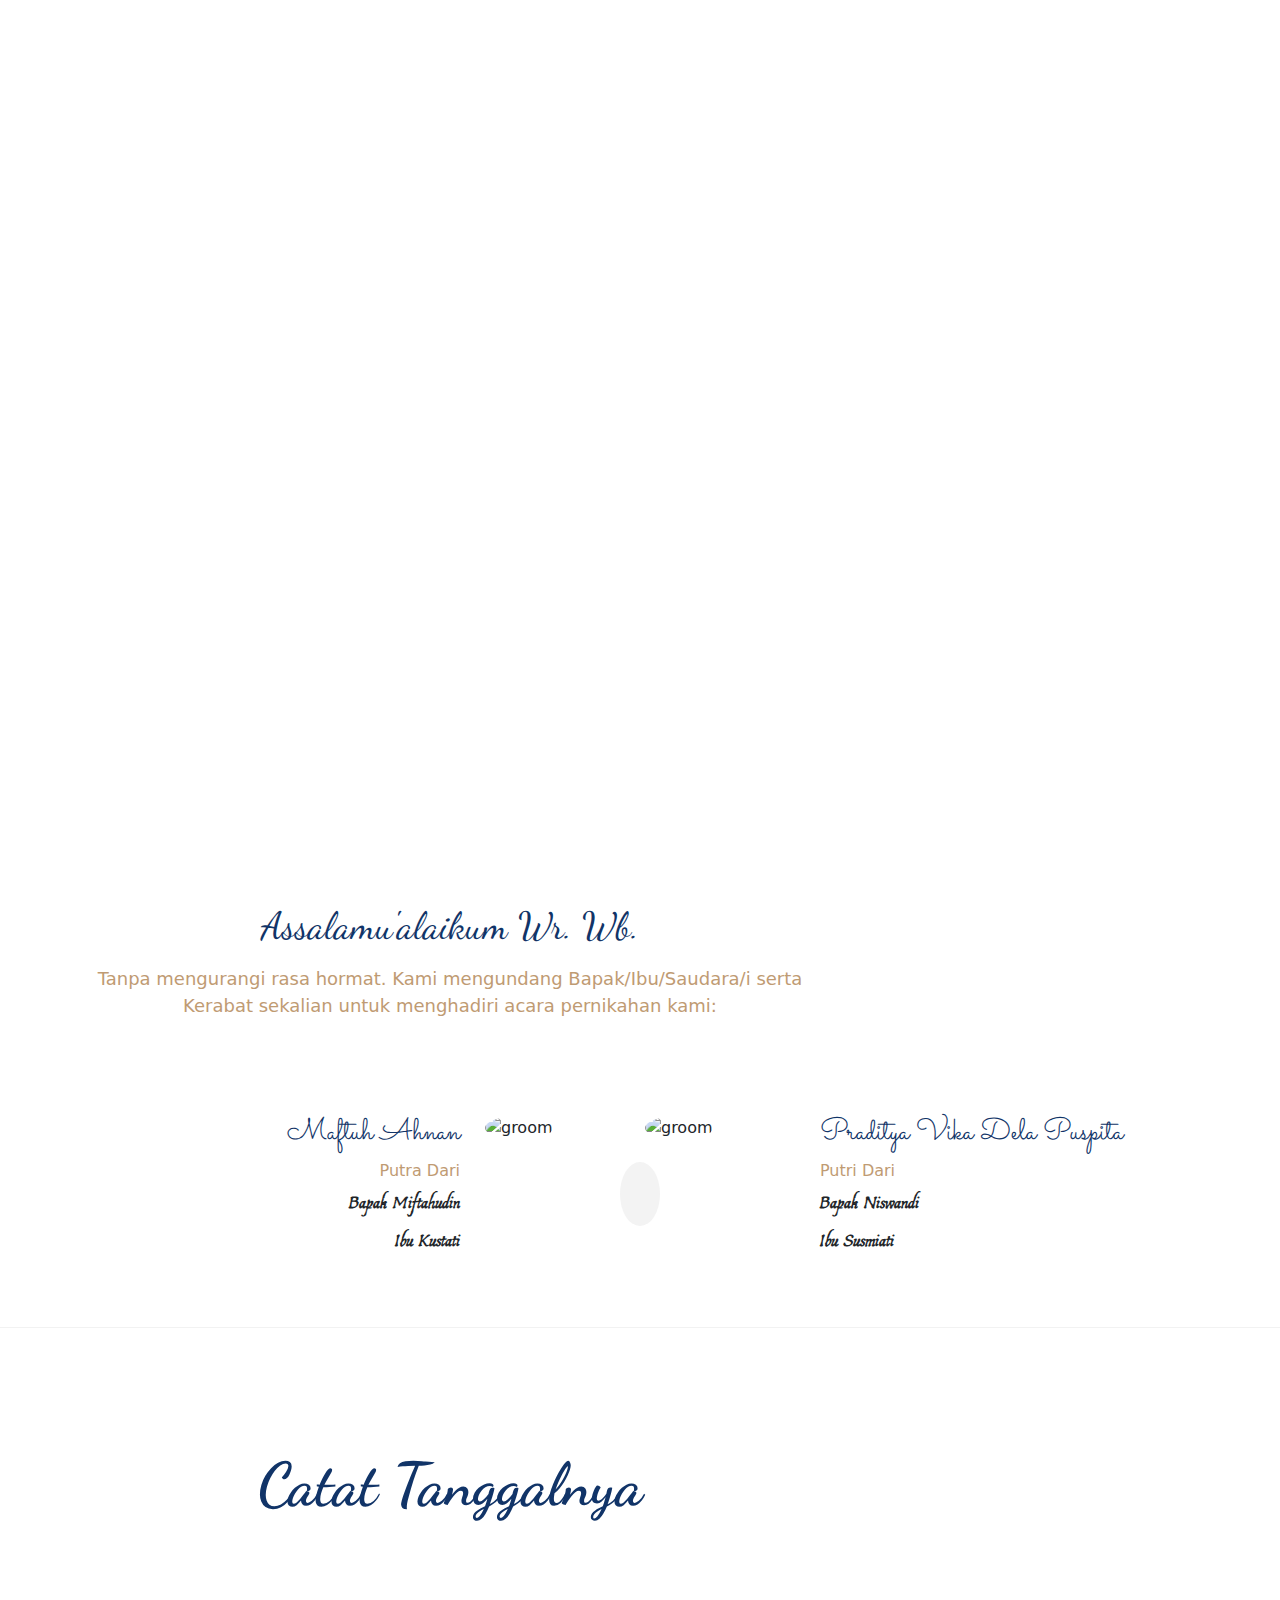
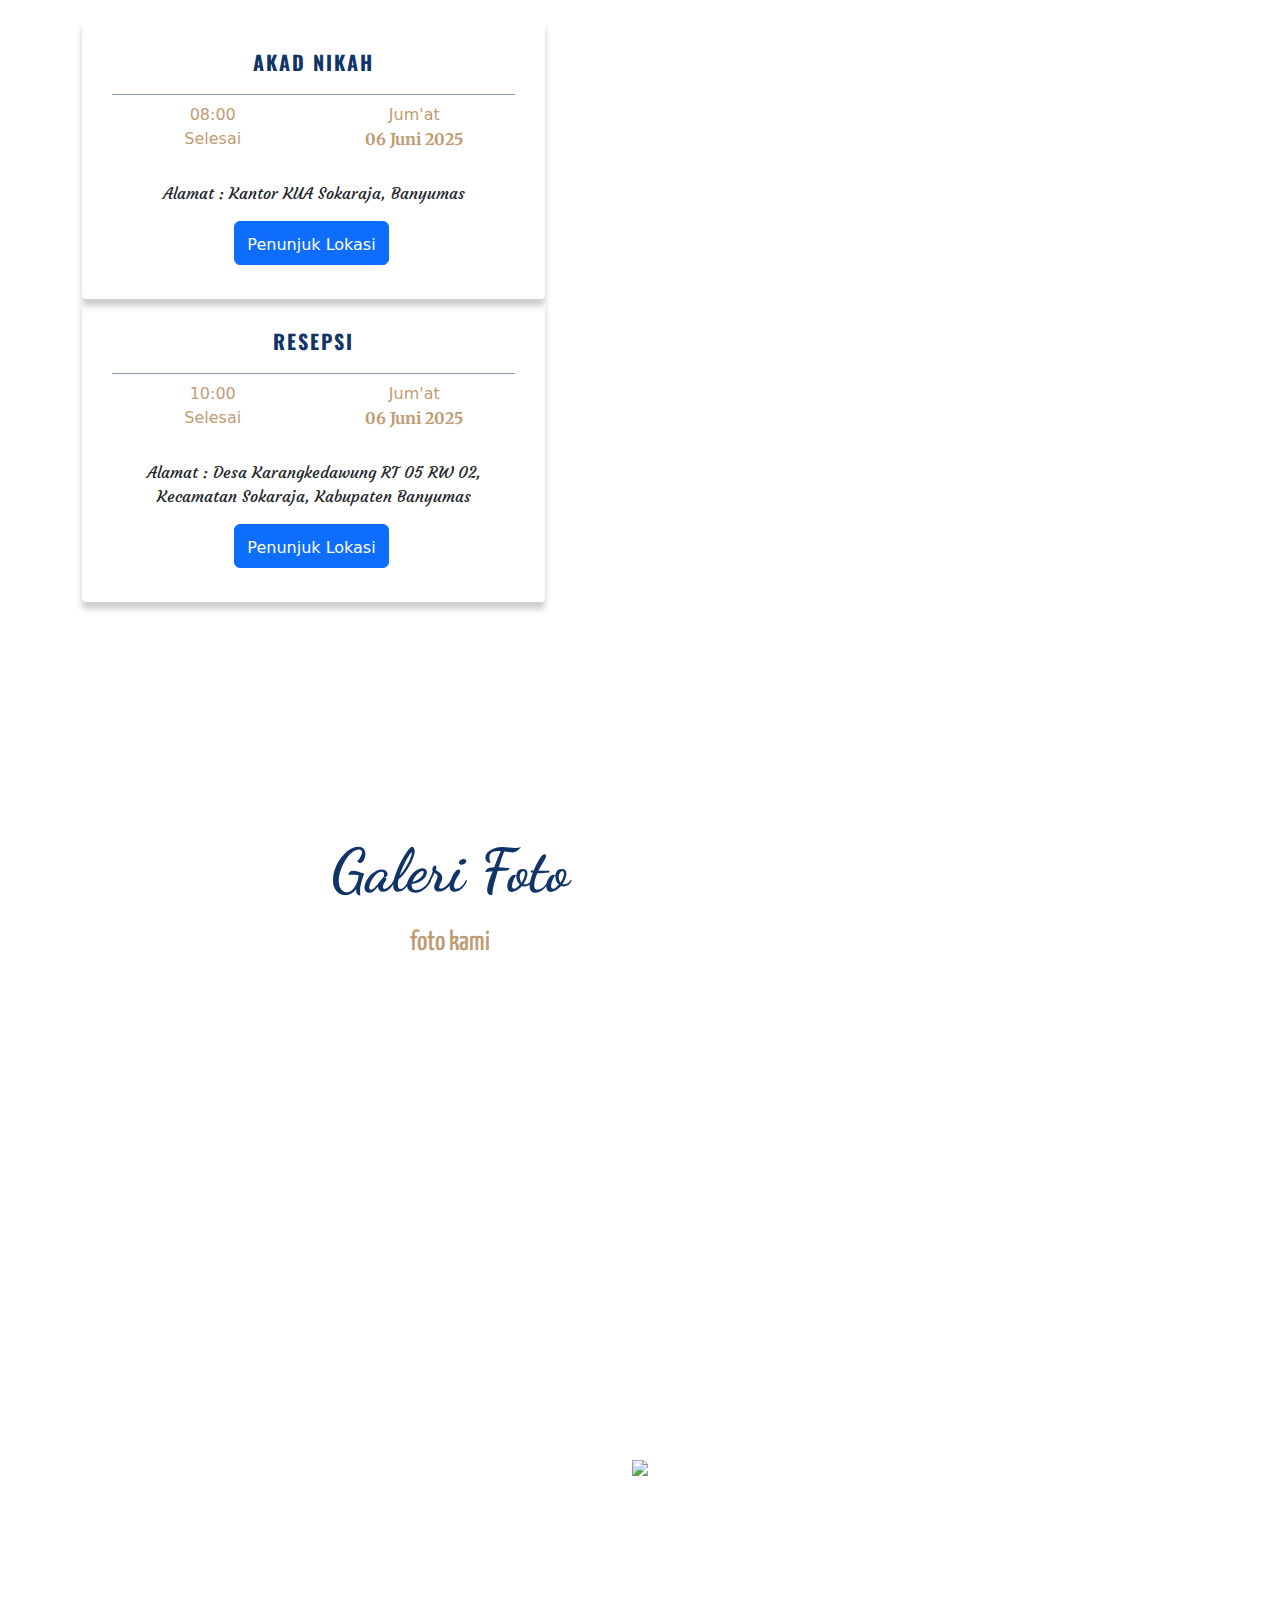
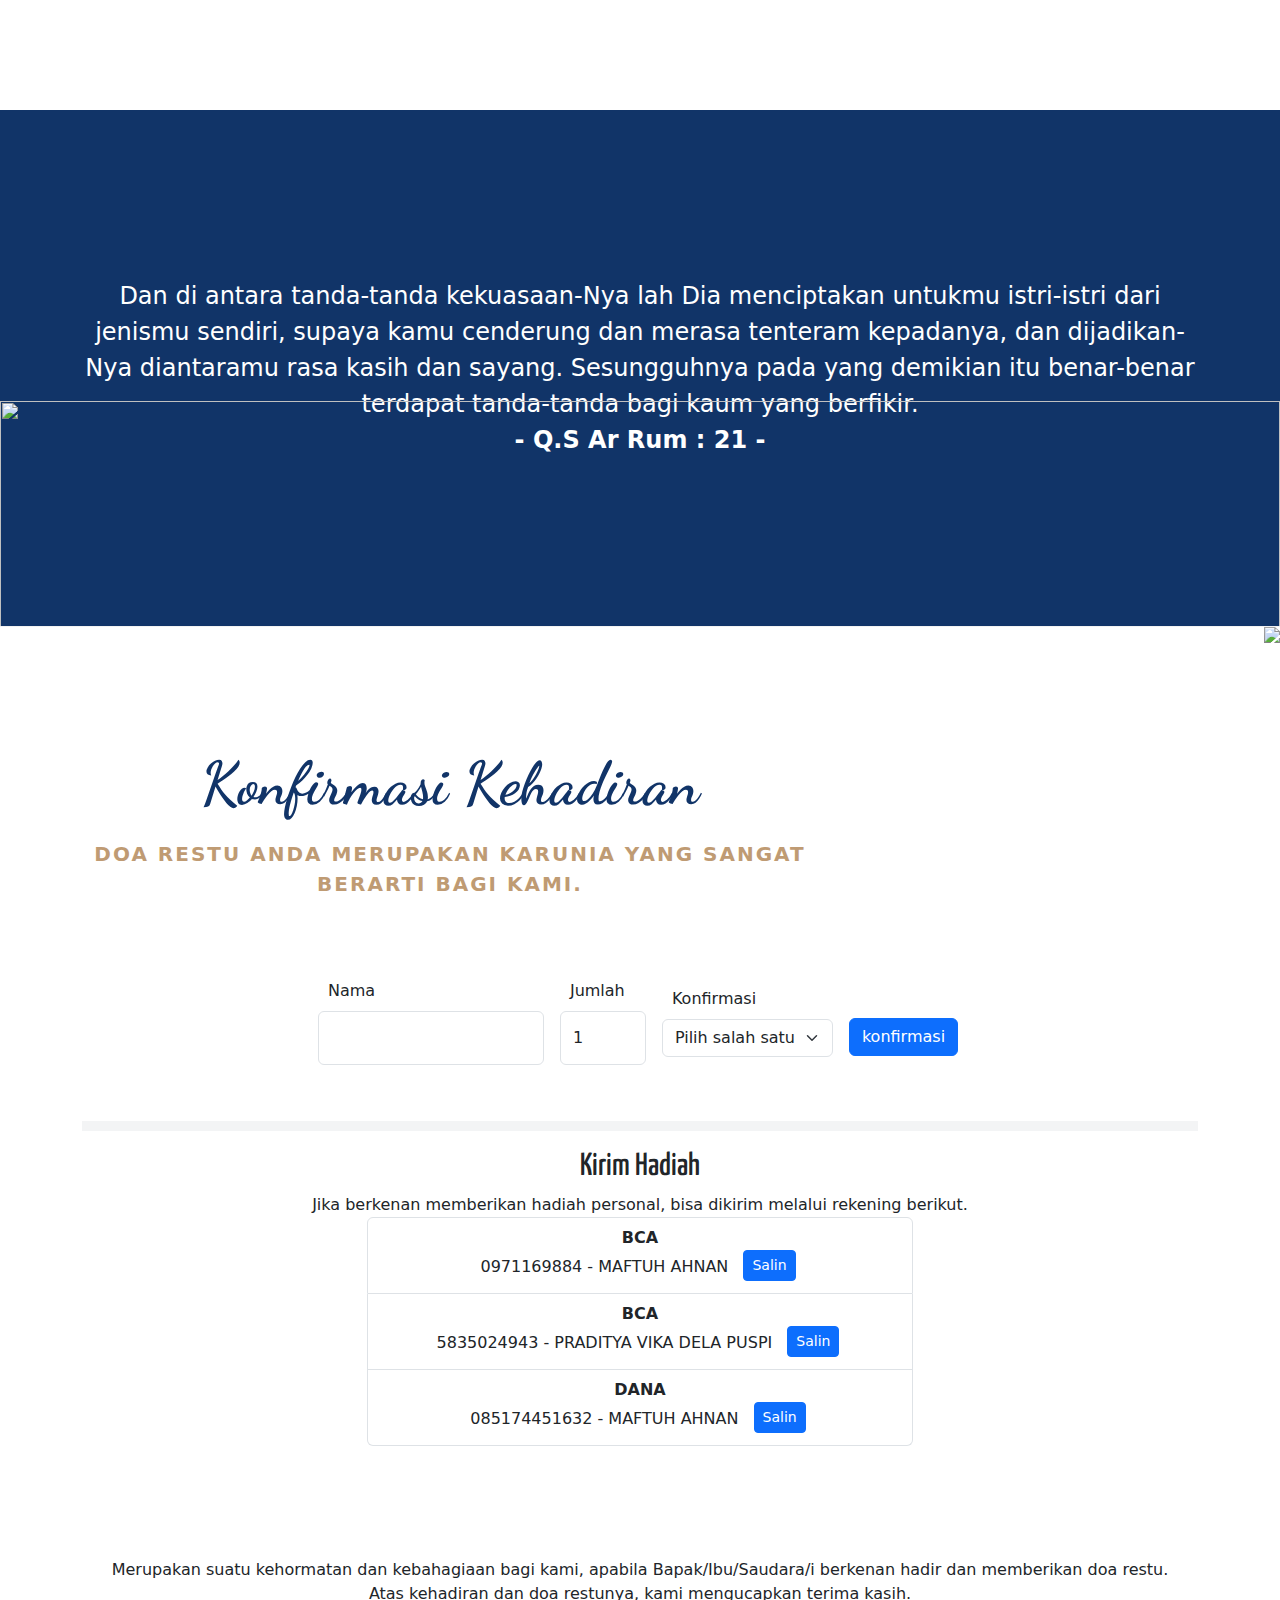
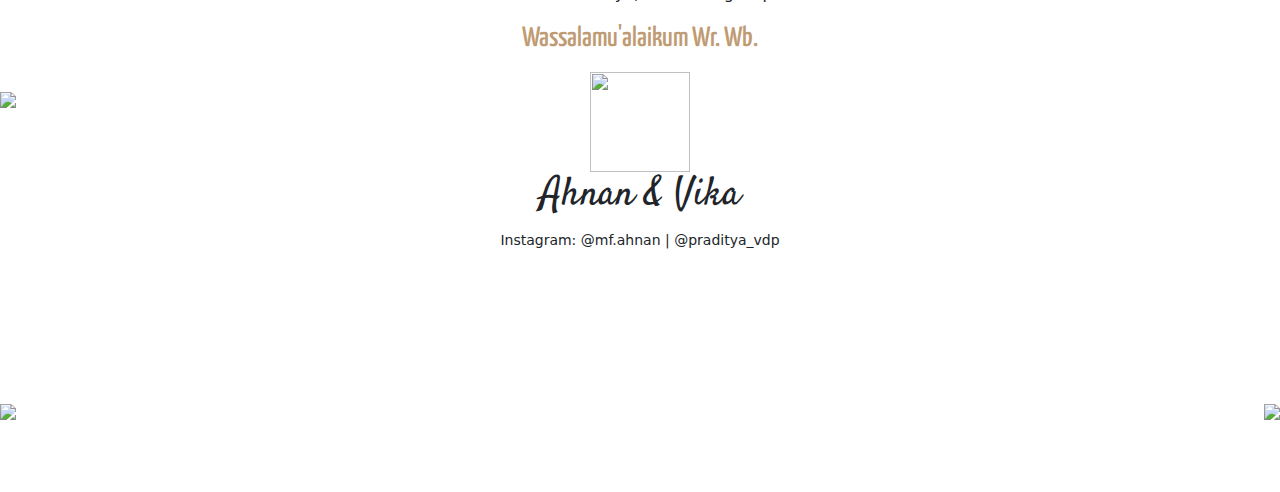
==== commit 608c36a7: "Update index.html" ====
--- a/index.html
+++ b/index.html
@@ -4,16 +4,16 @@
 <head>
 	<meta charset="utf-8">
 	<meta http-equiv="X-UA-Compatible" content="IE=edge">
-	<meta name="viewport" content="width=device-width, initial-scale=1">
+	<meta name="apple-mobile-web-app-capable" content="yes">
+        <meta name="viewport" content="width=device-width, initial-scale=1.0, maximum-scale=1.0, user-scalable=no, shrink-to-fit=no">
 	<meta property="og:type" content="website">
 	<meta property="og:title" content="UNDANGAN PERNIKAHAN">
 	<meta property="og:image" content="images/thumb.jpg">
 	<meta property="og:url" content="https://mfahnan.github.io">
 	<meta property="og:description" content="Maftuh Ahnan & Praditya Vika Dela Puspita">
-	<meta property="og:type" content="website">
-<meta property="og:image:type" content="image/jpeg">
-<meta property="og:image:width" content="1200">
-<meta property="og:image:height" content="630">
+        <meta property="og:image:type" content="image/jpeg">
+        <meta property="og:image:width" content="1200">
+        <meta property="og:image:height" content="630">
 	<link rel="icon" href="images/cover2.png">
 	
 
@@ -228,7 +228,7 @@
 								</div>
 								<div class="event-col">
 									<i class="icon-calendar"></i>
-									<span>Jumat</span>
+									<span>Jum'at</span>
 									<span class="tanggal">06 Juni 2025</span>
 								</div>
 								<p style="font-family: 'Courgette', Arial, serif">Alamat : Kantor KUA Sokaraja,
@@ -240,7 +240,7 @@
 						</div>
 						<div class="col-md-6 col-sm-6 text-center">
 							<div class="event-wrap animate-box">
-								<h3 style="font-family: 'Oswald', Arial, serif;">Walimatul 'Ursy</h3>
+								<h3 style="font-family: 'Oswald', Arial, serif;">Resepsi</h3>
 								<div class="event-col">
 									<i class="icon-clock"></i>
 									<span>10:00</span>
@@ -248,7 +248,7 @@
 								</div>
 								<div class="event-col">
 									<i class="icon-calendar"></i>
-									<span>Sabtu</span>
+									<span>Jum'at</span>
 									<span class="tanggal">06 Juni 2025</span>
 								</div>
 								<p style="font-family: 'Courgette', Arial, serif">Alamat : Desa Karangkedawung RT 05 RW
@@ -430,13 +430,11 @@
 									berkenan hadir dan memberikan doa restu.
 									<br>Atas kehadiran dan doa restunya, kami mengucapkan terima kasih.
 								<h3 style="color: #bf9b73">Wassalamu'alaikum Wr. Wb.</h3>
-								Jazakumullahu Khairan
 								</p>
 								<img src="images/cover2.webp" width="100" height="100">
 								<br>
 								<h1 style="font-family: 'Satisfy', Arial, serif">Ahnan & Vika</h1>
 								<p>
-									© Copyright 2024 MF.AHNAN All Rights Reserved </br>
 									<small>Instagram: @mf.ahnan | @praditya_vdp</small>
 								</p>
 							</div>
